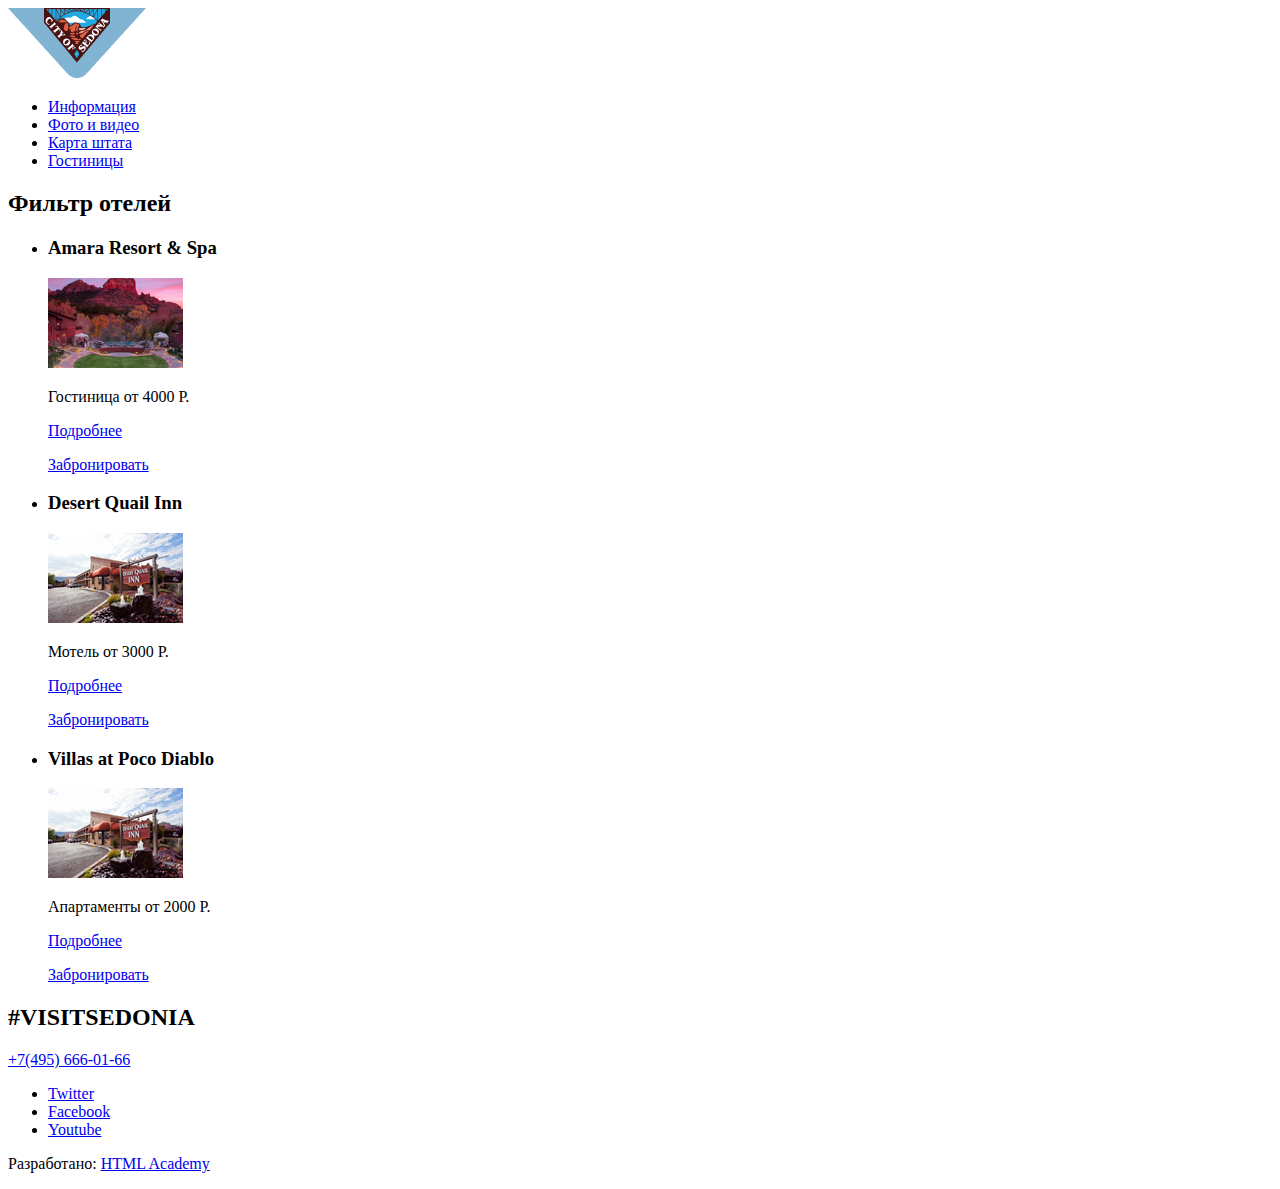
==== hotels.html @ 035ee25c "Внес правки для бонусного задания" ====
<!DOCTYPE html>
<html lang="ru">
<head>
  <meta charset="UTF-8">
  <title>Гостиницы: Седона</title>
</head>
<body>
  <header>
    <a href="index.html">
      <img src="img/logo.png" width="138" height="70" alt="Логотип Sedona">
    </a>
    
    <nav>
        <ul>
            <li><a href="#">Информация</a></li>
            <li><a href="#">Фото и видео</a></li>
            <li><a href="#">Карта штата</a></li>
            <li><a href="hotels.html">Гостиницы</a></li>
        </ul>
    </nav>
  </header>

<main>

<section>
    <h2>Фильтр отелей</h2>
</section>

    <ul>
      <li>
            <h3>Amara Resort & Spa</h3>
            <p>
                <img src="img/amara.png" width="135" height="90" alt="Amara Resort & Spa">
            </p>
            <p>
                Гостиница от 4000 Р.
            </p>
            <p>
                <a href="#">Подробнее</a>
            </p>
            <p>
                <a href="#">Забронировать</a>
            </p>
      </li>

      <li>
            <h3>Desert Quail Inn</h3>
            <p>
              <img src="img/desert.png" width="135" height="90" alt="Desert Quail Inn">
            </p>
            <p>Мотель от 3000 Р.</p>
            <p>
            <a href="#">Подробнее</a>
            </p>
            <p>
            <a href="#">Забронировать</a>
            </p>
      </li>
      
      <li>
        <h3>Villas at Poco Diablo</h3>
        <p>
          <img src="img/desert.png" width="135" height="90" alt="Villas at Poco Diablo">
        </p>
        <p>Апартаменты от 2000 Р.</p>
        <p>
        <a href="#">Подробнее</a>
        </p>
        <p>
        <a href="#">Забронировать</a>
        </p>
  </li>
    </ul>
</main>

<footer>
  <section>
    <h2>#VISITSEDONIA</h2>
    <p><a href="tel:+74956660166">+7(495) 666-01-66</a></p>
    <ul>
          <li>
            <a href="#">Twitter</a>
          </li>
          <li>
            <a href="#">Facebook</a>
          </li>
          <li>
            <a href="#">Youtube</a>
          </li>
    </ul>
  </section>
  <p>
    Разработано:
    <a href="https://htmlacademy.ru">HTML Academy</a>
  </p>
</footer>

</body>

</html>
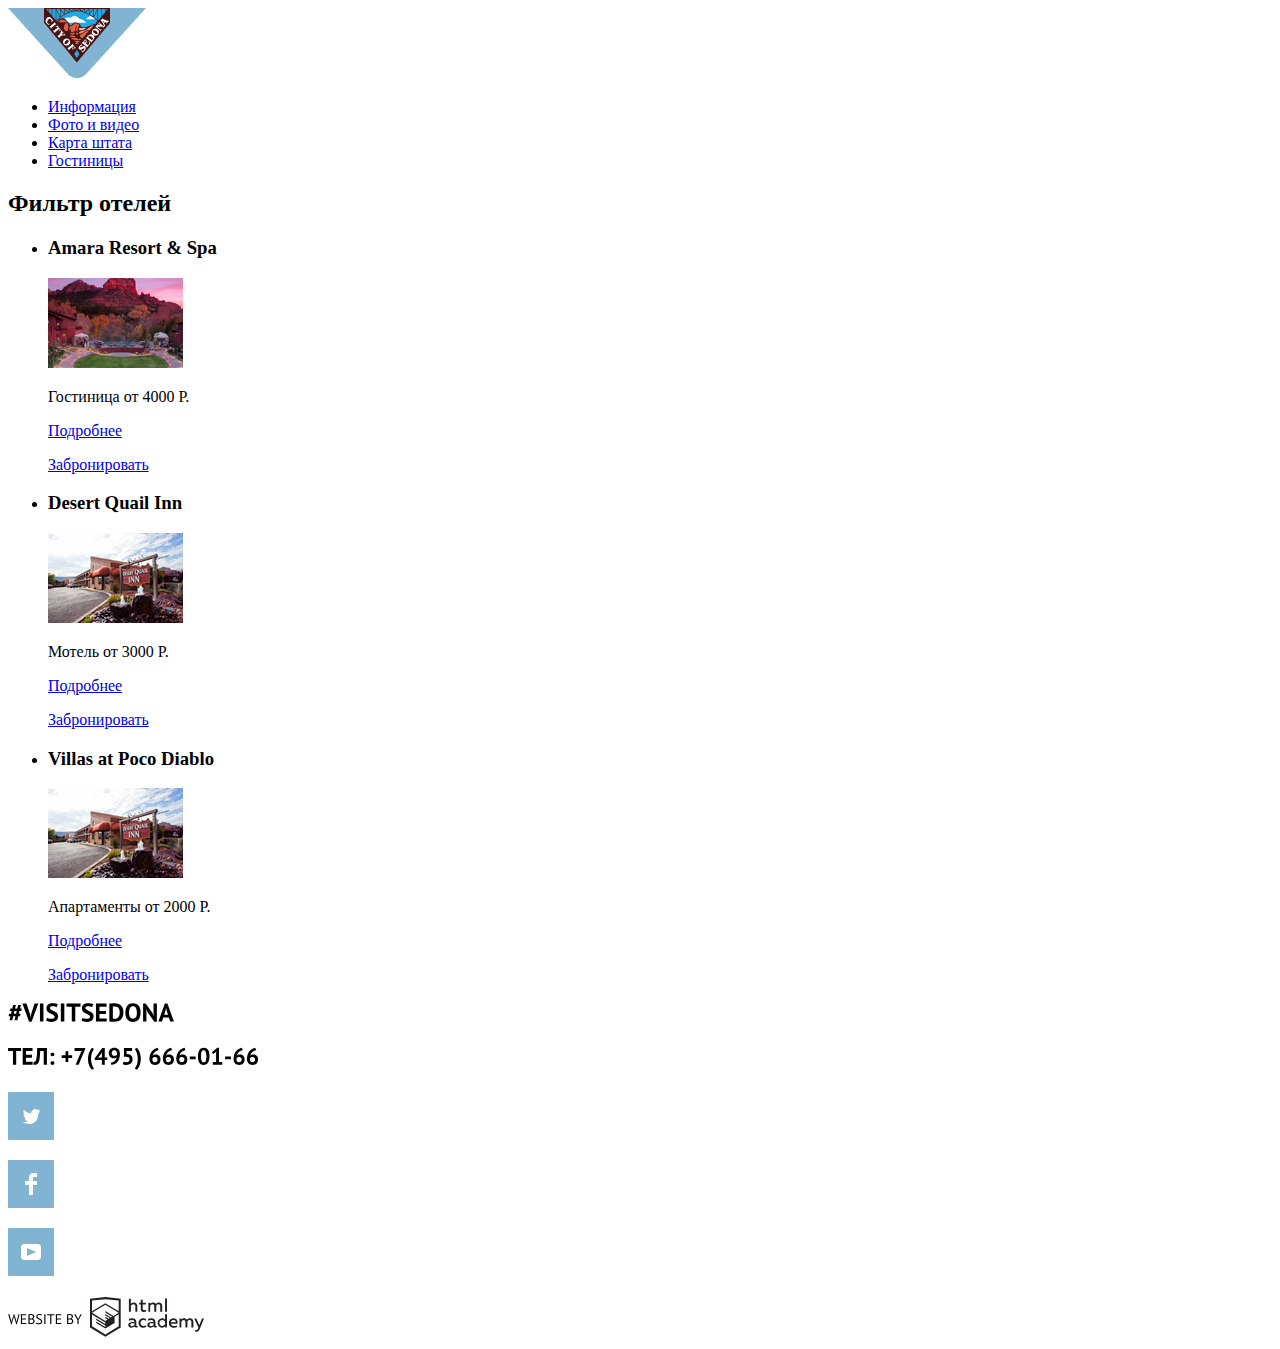
==== commit fe99fb40: "Внес в правки в ДЗ по графике" ====
--- a/hotels.html
+++ b/hotels.html
@@ -75,24 +75,33 @@
 
 <footer>
   <section>
-    <h2>#VISITSEDONIA</h2>
-    <p><a href="tel:+74956660166">+7(495) 666-01-66</a></p>
-    <ul>
-          <li>
-            <a href="#">Twitter</a>
-          </li>
-          <li>
-            <a href="#">Facebook</a>
-          </li>
-          <li>
-            <a href="#">Youtube</a>
-          </li>
-    </ul>
+    <p>
+      <img src="img/visitSEDONA.svg" width="166" height="26" alt="visitsedonia">
+    </p>
+    <p>
+      <a href="tel:+74956660166">
+        <img src="img/Tel.svg" width="251" height="26" alt="telefon">
+      </a>
+    </p>
   </section>
-  <p>
-    Разработано:
-    <a href="https://htmlacademy.ru">HTML Academy</a>
-  </p>
+
+  <section>
+    <p>
+      <img src="img/icon_Twitter.svg" width="46" height="48" alt="Twitter">
+    </p>
+    <p>
+      <img src="img/icon_Fb.svg" width="46" height="48" alt="Facebook">
+    </p>
+    <p>
+      <img src="img/icon_youtube.svg" width="46" height="48" alt="Youtube">
+    </p>
+  </section>
+ 
+  <section>
+    <a href="https://htmlacademy.ru">
+      <img src="img/logo_htmlacademy.svg" width="197" height="41" alt="htmlacademy">
+    </a>
+  </section>
 </footer>
 
 </body>
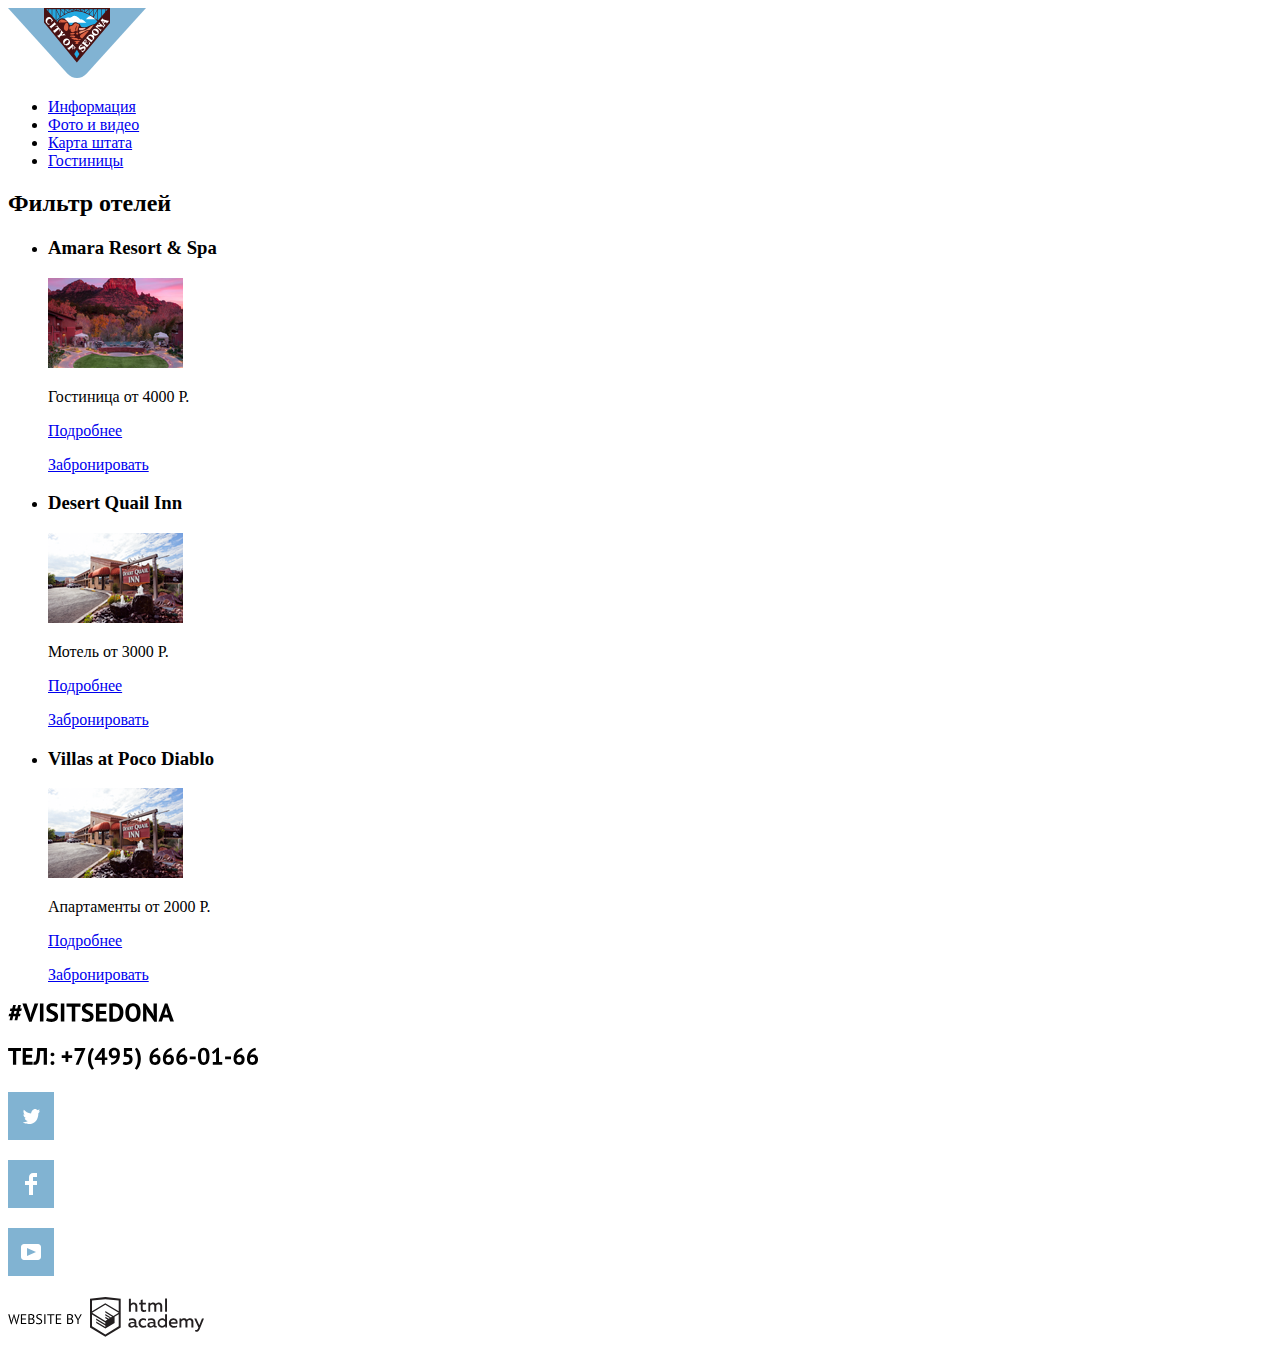
==== commit 031c5201: "Убрал заглавные буквы на всех изображениях" ====
--- a/hotels.html
+++ b/hotels.html
@@ -7,7 +7,7 @@
 <body>
   <header>
     <a href="index.html">
-      <img src="img/logo.png" width="138" height="70" alt="Логотип Sedona">
+      <img src="img/logo-sedona.svg" width="138" height="70" alt="Логотип Sedona">
     </a>
     
     <nav>
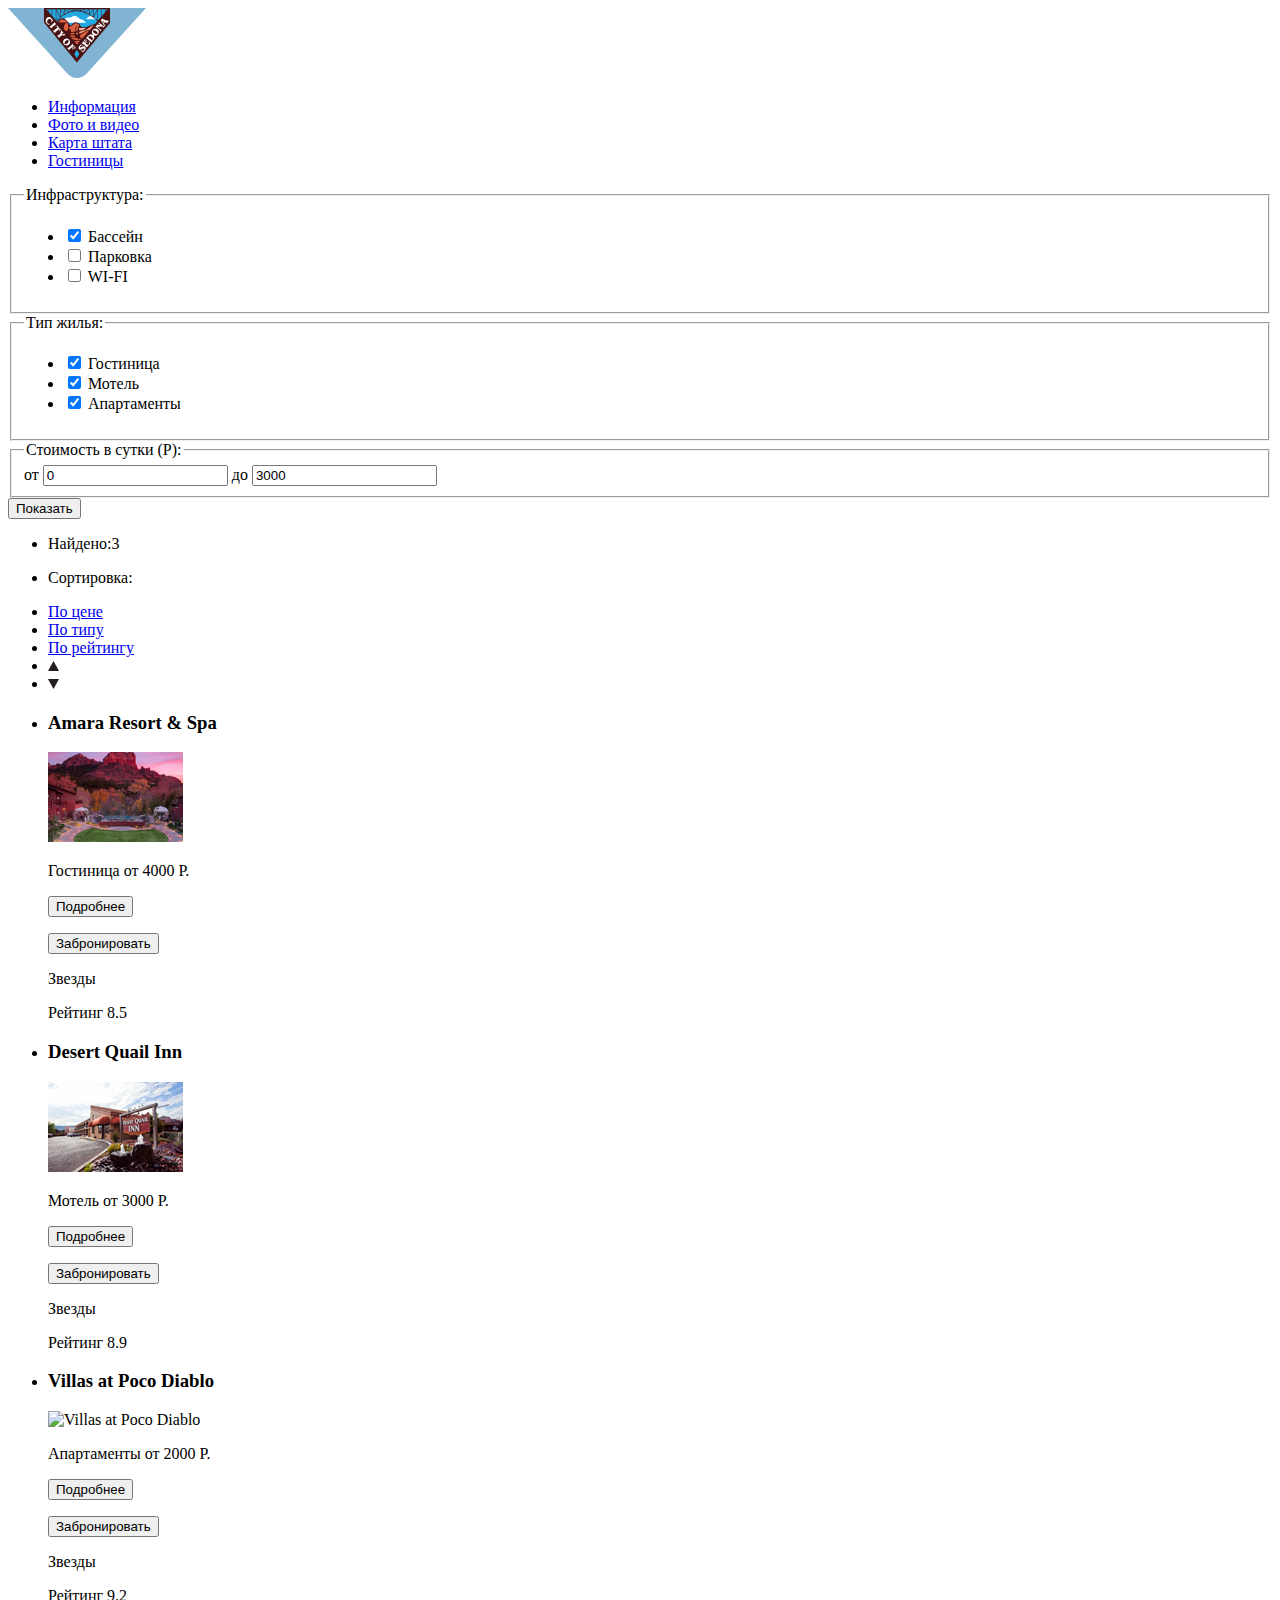
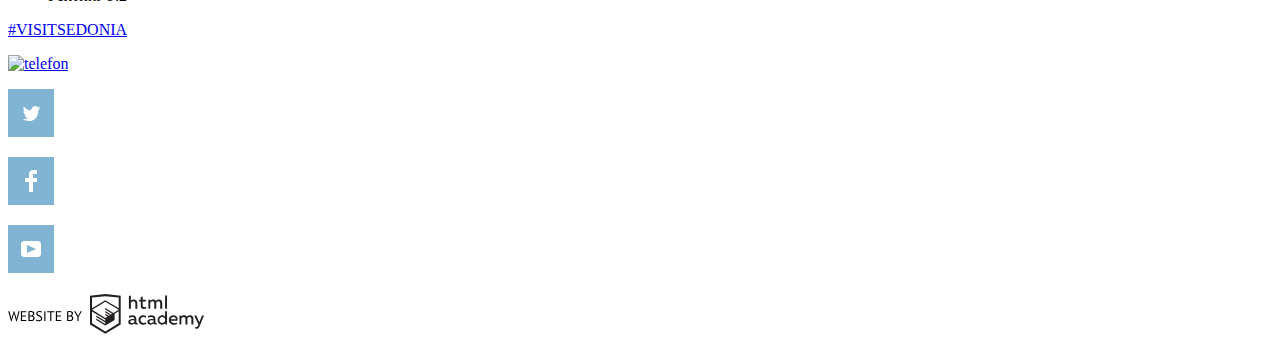
==== commit 5a5b50fe: "Сделал 1ч ДЗ №4 "Доступность и формы"" ====
--- a/hotels.html
+++ b/hotels.html
@@ -6,11 +6,10 @@
 </head>
 <body>
   <header>
+    <nav>
     <a href="index.html">
       <img src="img/logo-sedona.svg" width="138" height="70" alt="Логотип Sedona">
     </a>
-    
-    <nav>
         <ul>
             <li><a href="#">Информация</a></li>
             <li><a href="#">Фото и видео</a></li>
@@ -22,78 +21,172 @@
 
 <main>
 
+  <form action="https://echo.htmlacademy.ru" method="get">
+    <fieldset>
+      <legend>Инфраструктура:</legend>
+      <ul>
+        <li>
+          <input type="checkbox" name="pool" id="filter-pool" checked>
+          <label for="filter-pool">Бассейн</label> 
+        </li>
+        <li>
+          <input type="checkbox" name="parking" id="filter-parking">
+          <label for="filter-parking">Парковка</label> 
+        </li>
+        <li>
+          <input type="checkbox" name="wi-fi" id="filter-wi-fi">
+          <label for="filter-wi-fi">WI-FI</label> 
+        </li>
+      </ul>
+    </fieldset>
+
+    <fieldset>
+      <legend>Тип жилья:</legend>
+      <ul>
+        <li>
+          <input type="checkbox" name="hotel" id="filter-hotel" checked>
+          <label for="filter-hotel">Гостиница</label> 
+        </li>
+        <li>
+          <input type="checkbox" name="motel" id="filter-motel" checked>
+          <label for="filter-motel">Мотель</label> 
+        </li>
+        <li>
+          <input type="checkbox" name="apartments" id="filter-appartaments" checked>
+          <label for="filter-appartaments">Апартаменты</label> 
+        </li>
+      </ul>
+    </fieldset>
+
+    <fieldset>
+      <legend>Стоимость в сутки (Р):</legend>
+      <section>
+        <label class="min-price">от <input type="number" name="min-price" value="0"></label>
+        <label class="max-price">до <input type="number" name="max-price" value="3000"></label>
+      </section>
+    </fieldset>
+</form>
+<button class="btn-transparent" type="submit">Показать</button>
+    
+    <section>
+      <ul>
+        <li>
+          <p>Найдено:3</p>
+        </li>
+        <li>
+          <p>Сортировка:</p>
+        </li>
+        <li>
+          <a href="#">По цене</a>
+        </li>
+        <li>
+          <a href="#">По типу</a>
+        </li>
+        <li>
+          <a href="#">По рейтингу</a>
+        </li>
+        <li>
+          <a href="#">
+            <img src="img/icon-up-dir.svg" width="11" height="10" alt="Вверх">
+          </a>
+        </li>
+        <li>
+          <a href="#">
+            <img src="img/icon-down-dir.svg" width="11" height="10" alt="Вниз">
+          </a>
+        </li>
+      </ul>
+    </section>
 <section>
-    <h2>Фильтр отелей</h2>
-</section>
-
     <ul>
       <li>
             <h3>Amara Resort & Spa</h3>
             <p>
-                <img src="img/amara.png" width="135" height="90" alt="Amara Resort & Spa">
+                <img src="img/Amara.jpg" width="135" height="90" alt="Amara Resort & Spa">
             </p>
             <p>
                 Гостиница от 4000 Р.
             </p>
             <p>
-                <a href="#">Подробнее</a>
-            </p>
-            <p>
-                <a href="#">Забронировать</a>
-            </p>
+              <button type="button">Подробнее</button>
+            </p>
+            <p>
+              <button type="button">Забронировать</button>
+            </p>
+            <section>
+              <p>Звезды</p>
+              <p>Рейтинг 8.5</p>
+            </section>
       </li>
-
+    
       <li>
             <h3>Desert Quail Inn</h3>
             <p>
-              <img src="img/desert.png" width="135" height="90" alt="Desert Quail Inn">
+              <img src="img/Desert.jpg" width="135" height="90" alt="Desert Quail Inn">
             </p>
             <p>Мотель от 3000 Р.</p>
             <p>
-            <a href="#">Подробнее</a>
-            </p>
-            <p>
-            <a href="#">Забронировать</a>
-            </p>
+              <button type="button">Подробнее</button>
+            </p>
+            <p>
+            <button type="button">Забронировать</button>
+            </p>
+            <section>
+              <p>Звезды</p>
+              <p>Рейтинг 8.9</p>
+            </section>
       </li>
       
       <li>
         <h3>Villas at Poco Diablo</h3>
         <p>
-          <img src="img/desert.png" width="135" height="90" alt="Villas at Poco Diablo">
+          <img src="img/Villas.png" width="135" height="90" alt="Villas at Poco Diablo">
         </p>
         <p>Апартаменты от 2000 Р.</p>
         <p>
-        <a href="#">Подробнее</a>
+          <button type="button">Подробнее</button>
         </p>
         <p>
-        <a href="#">Забронировать</a>
+          <button type="button">Забронировать</button>
         </p>
+        <section>
+          <p>Звезды</p>
+          <p>Рейтинг 9.2</p>
+        </section>
   </li>
     </ul>
+</section>
 </main>
 
 <footer>
   <section>
     <p>
-      <img src="img/visitSEDONA.svg" width="166" height="26" alt="visitsedonia">
+        <a href="#">
+          <span>#VISITSEDONIA</span>
+        </a>
     </p>
     <p>
       <a href="tel:+74956660166">
-        <img src="img/Tel.svg" width="251" height="26" alt="telefon">
+        <img src="img/tel.svg" width="251" height="26" alt="telefon">
       </a>
     </p>
   </section>
 
   <section>
     <p>
+        <a href="#">
       <img src="img/icon_Twitter.svg" width="46" height="48" alt="Twitter">
-    </p>
-    <p>
+        </a>
+    </p>
+    <p>
+        <a href="#">
       <img src="img/icon_Fb.svg" width="46" height="48" alt="Facebook">
-    </p>
-    <p>
+        </a>
+    </p>
+    <p>
+        <a href="#">
       <img src="img/icon_youtube.svg" width="46" height="48" alt="Youtube">
+        </a>
     </p>
   </section>
  
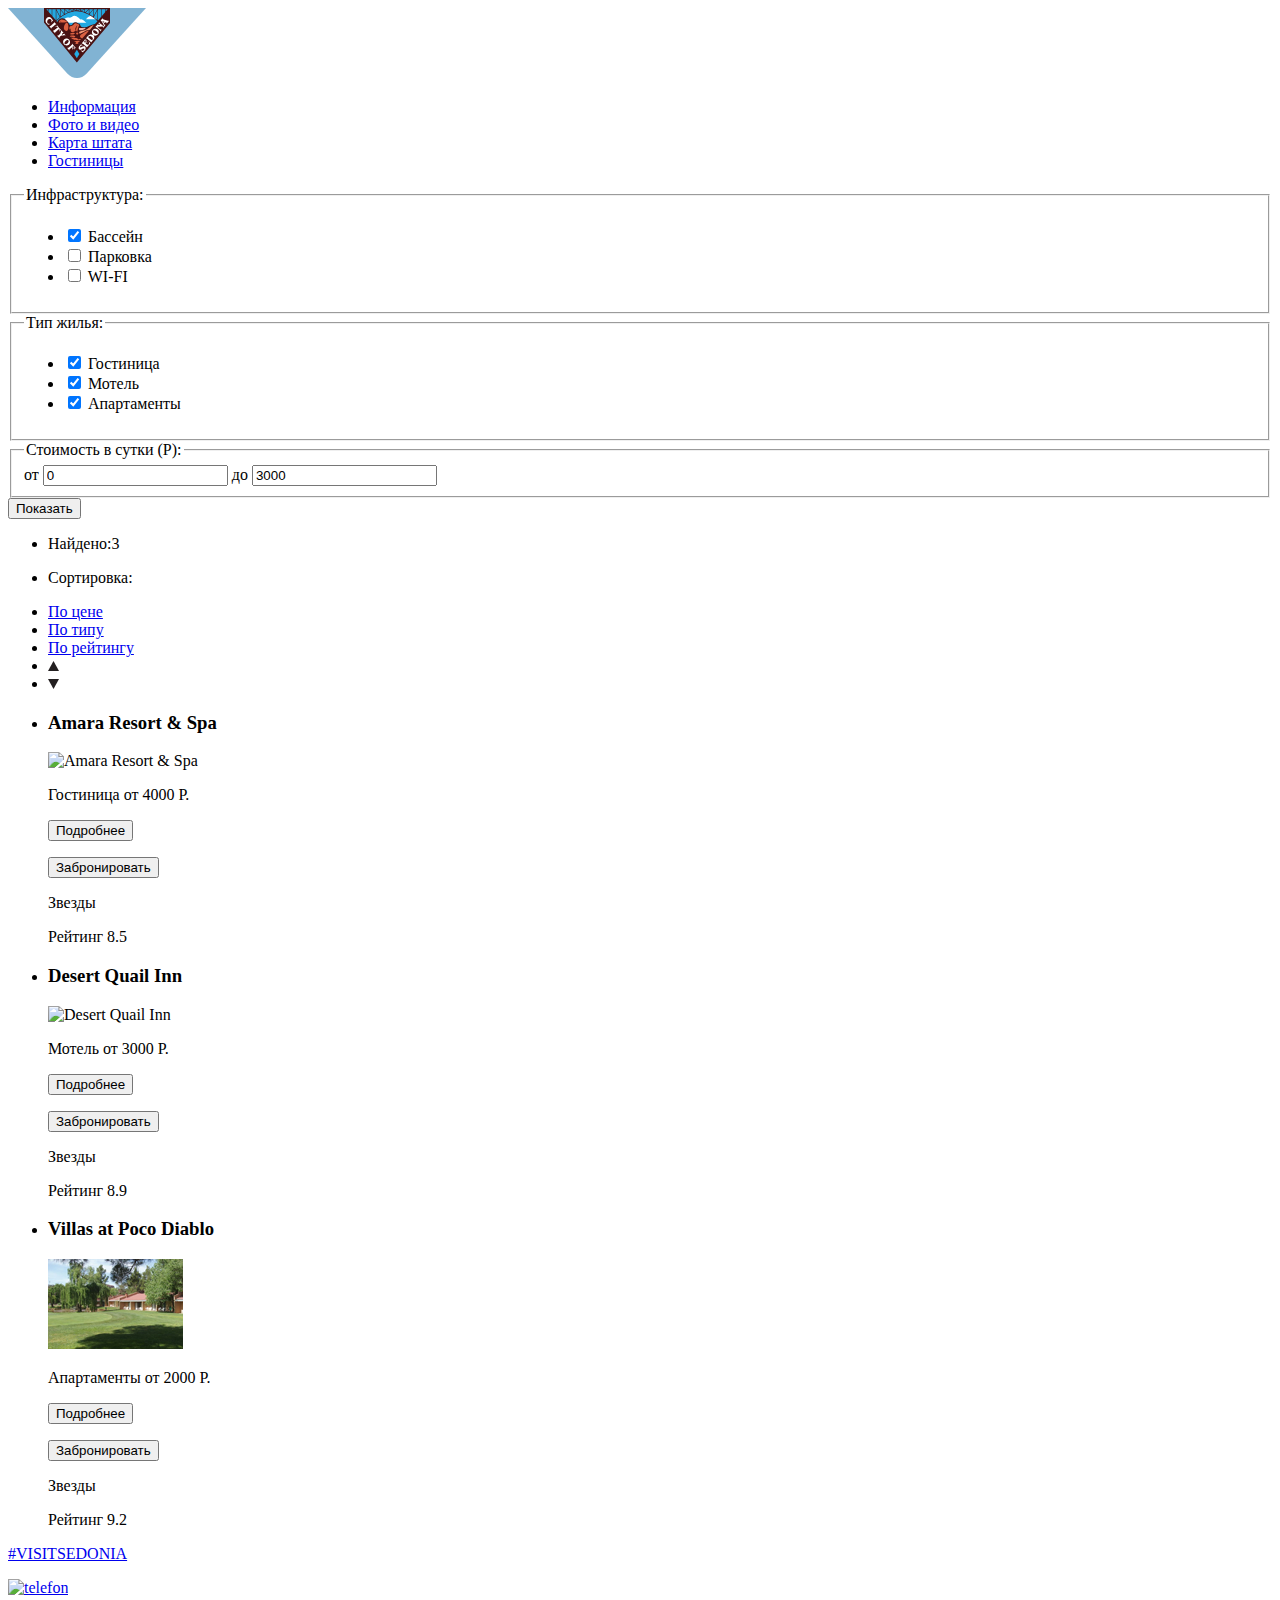
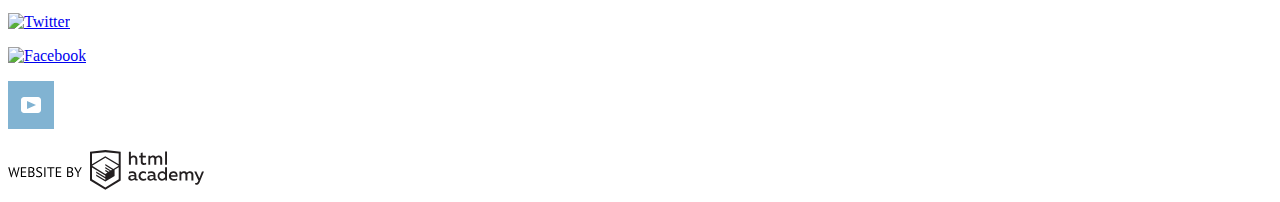
==== commit 524b0b98: "Исправления к ДЗ" ====
--- a/hotels.html
+++ b/hotels.html
@@ -10,12 +10,12 @@
     <a href="index.html">
       <img src="img/logo-sedona.svg" width="138" height="70" alt="Логотип Sedona">
     </a>
-        <ul>
-            <li><a href="#">Информация</a></li>
-            <li><a href="#">Фото и видео</a></li>
-            <li><a href="#">Карта штата</a></li>
-            <li><a href="hotels.html">Гостиницы</a></li>
-        </ul>
+    <ul>
+      <li><a href="#" aria-label="Информация">Информация</a></li>
+      <li><a href="#" aria-label="Фото">Фото и видео</a></li>
+      <li><a href="#" aria-label="Карта">Карта штата</a></li>    
+      <li><a href="hotels.html" aria-label="Гостиницы">Гостиницы</a></li>
+  </ul>
     </nav>
   </header>
 
@@ -61,12 +61,12 @@
     <fieldset>
       <legend>Стоимость в сутки (Р):</legend>
       <section>
-        <label class="min-price">от <input type="number" name="min-price" value="0"></label>
-        <label class="max-price">до <input type="number" name="max-price" value="3000"></label>
+        <label>от <input type="number" name="min-price" value="0"></label>
+        <label>до <input type="number" name="max-price" value="3000"></label>
       </section>
     </fieldset>
 </form>
-<button class="btn-transparent" type="submit">Показать</button>
+<button type="submit">Показать</button>
     
     <section>
       <ul>
@@ -77,21 +77,21 @@
           <p>Сортировка:</p>
         </li>
         <li>
-          <a href="#">По цене</a>
-        </li>
-        <li>
-          <a href="#">По типу</a>
-        </li>
-        <li>
-          <a href="#">По рейтингу</a>
-        </li>
-        <li>
-          <a href="#">
+          <a href="#" aria-label="По цене">По цене</a>
+        </li>
+        <li>
+          <a href="#" aria-label="По типу">По типу</a>
+        </li>
+        <li>
+          <a href="#" aria-label="По рейтингу">По рейтингу</a>
+        </li>
+        <li>
+          <a href="#" aria-label="Вверх">
             <img src="img/icon-up-dir.svg" width="11" height="10" alt="Вверх">
           </a>
         </li>
         <li>
-          <a href="#">
+          <a href="#" aria-label="Вниз">
             <img src="img/icon-down-dir.svg" width="11" height="10" alt="Вниз">
           </a>
         </li>
@@ -102,16 +102,16 @@
       <li>
             <h3>Amara Resort & Spa</h3>
             <p>
-                <img src="img/Amara.jpg" width="135" height="90" alt="Amara Resort & Spa">
+                <img src="img/amara.jpg" width="135" height="90" alt="Amara Resort & Spa">
             </p>
             <p>
                 Гостиница от 4000 Р.
             </p>
             <p>
-              <button type="button">Подробнее</button>
-            </p>
-            <p>
-              <button type="button">Забронировать</button>
+              <button type="button" aria-label="Подробнее">Подробнее</button>
+            </p>
+            <p>
+              <button type="button" aria-label="Забронировать">Забронировать</button>
             </p>
             <section>
               <p>Звезды</p>
@@ -122,14 +122,14 @@
       <li>
             <h3>Desert Quail Inn</h3>
             <p>
-              <img src="img/Desert.jpg" width="135" height="90" alt="Desert Quail Inn">
+              <img src="img/desert.jpg" width="135" height="90" alt="Desert Quail Inn">
             </p>
             <p>Мотель от 3000 Р.</p>
             <p>
-              <button type="button">Подробнее</button>
-            </p>
-            <p>
-            <button type="button">Забронировать</button>
+              <button type="button" aria-label="Подробнее">Подробнее</button>
+            </p>
+            <p>
+            <button type="button" aria-label="Забронировать">Забронировать</button>
             </p>
             <section>
               <p>Звезды</p>
@@ -140,14 +140,14 @@
       <li>
         <h3>Villas at Poco Diablo</h3>
         <p>
-          <img src="img/Villas.png" width="135" height="90" alt="Villas at Poco Diablo">
+          <img src="img/villas.png" width="135" height="90" alt="Villas at Poco Diablo">
         </p>
         <p>Апартаменты от 2000 Р.</p>
         <p>
-          <button type="button">Подробнее</button>
+          <button type="button" aria-label="Подробнее">Подробнее</button>
         </p>
         <p>
-          <button type="button">Забронировать</button>
+          <button type="button" aria-label="Забронировать">Забронировать</button>
         </p>
         <section>
           <p>Звезды</p>
@@ -161,12 +161,12 @@
 <footer>
   <section>
     <p>
-        <a href="#">
+        <a href="#" aria-label="Инстаграмм Седона">
           <span>#VISITSEDONIA</span>
         </a>
     </p>
     <p>
-      <a href="tel:+74956660166">
+      <a href="tel:+74956660166" aria-label="Телефон +74956660166">
         <img src="img/tel.svg" width="251" height="26" alt="telefon">
       </a>
     </p>
@@ -174,24 +174,24 @@
 
   <section>
     <p>
-        <a href="#">
-      <img src="img/icon_Twitter.svg" width="46" height="48" alt="Twitter">
-        </a>
-    </p>
-    <p>
-        <a href="#">
-      <img src="img/icon_Fb.svg" width="46" height="48" alt="Facebook">
-        </a>
-    </p>
-    <p>
-        <a href="#">
-      <img src="img/icon_youtube.svg" width="46" height="48" alt="Youtube">
-        </a>
-    </p>
+      <a href="#" aria-label="Твиттер">
+    <img src="img/icon_twitter.svg" width="46" height="48" alt="Twitter">
+      </a>
+  </p>
+  <p>
+      <a href="#" aria-label="Фэйсбук">
+    <img src="img/icon_fb.svg" width="46" height="48" alt="Facebook">
+      </a>
+  </p>
+  <p>
+      <a href="#" aria-label="Ютуб">
+    <img src="img/icon_youtube.svg" width="46" height="48" alt="Youtube">
+      </a>
+  </p>
   </section>
  
   <section>
-    <a href="https://htmlacademy.ru">
+    <a href="https://htmlacademy.ru" aria-label="Переход на сайт htmlacademy.ru">
       <img src="img/logo_htmlacademy.svg" width="197" height="41" alt="htmlacademy">
     </a>
   </section>
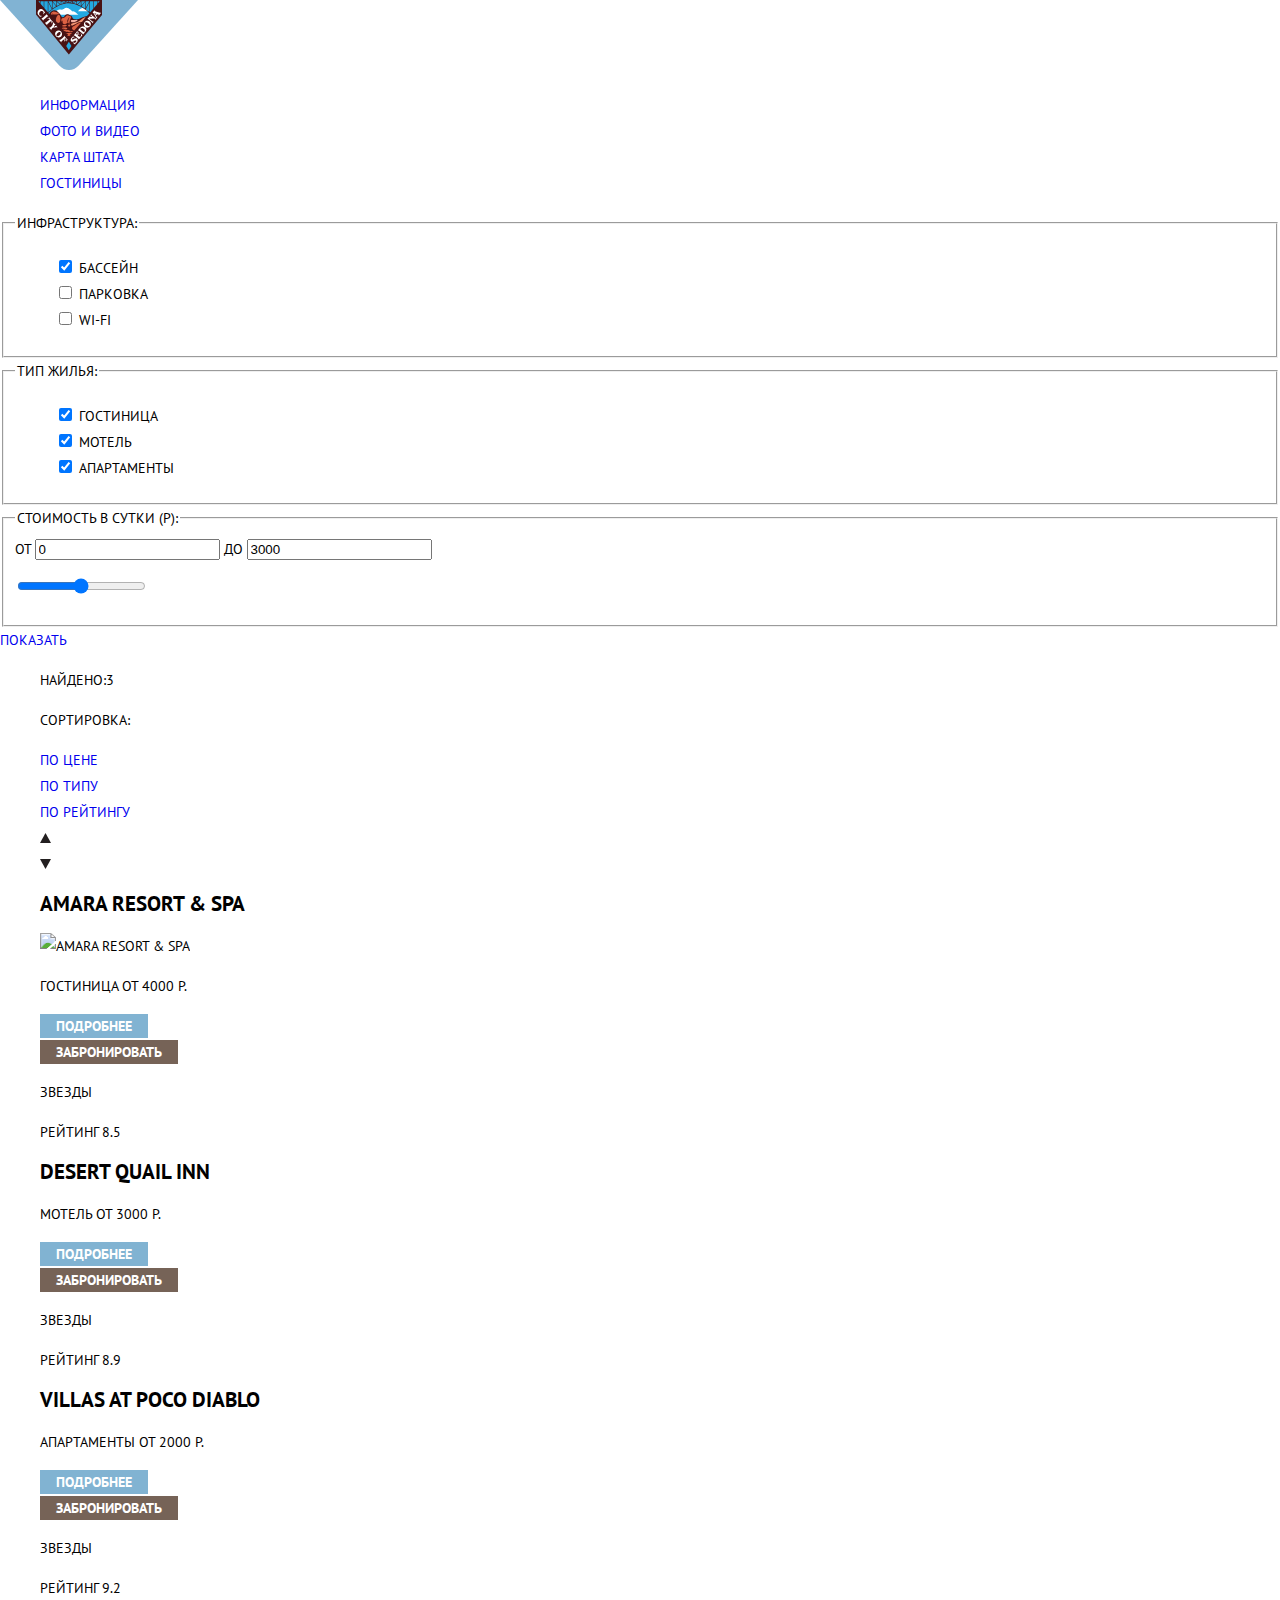
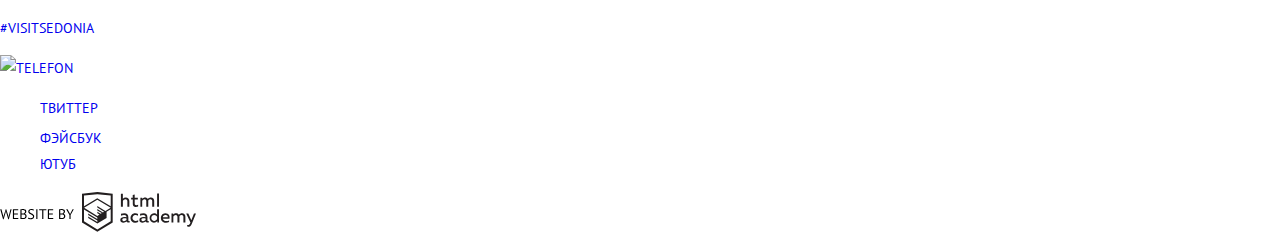
==== commit 5b5f8724: "ДЗ 8 Базовая стилизация" ====
--- a/hotels.html
+++ b/hotels.html
@@ -1,202 +1,234 @@
 <!DOCTYPE html>
 <html lang="ru">
-<head>
-  <meta charset="UTF-8">
-  <title>Гостиницы: Седона</title>
-</head>
+  <head>
+    <meta charset="utf-8">
+      <title>HTML Academy: Седона</title>
+      <link rel="stylesheet" href="https://fonts.googleapis.com/css?family=PT+Sans:400,700&subset=latin,cyrillic">
+      <link href="normalize.css" rel="stylesheet">
+      <link href="css/style.css" rel="stylesheet">
+  </head>
+
 <body>
   <header>
     <nav>
-    <a href="index.html">
-      <img src="img/logo-sedona.svg" width="138" height="70" alt="Логотип Sedona">
-    </a>
-    <ul>
-      <li><a href="#" aria-label="Информация">Информация</a></li>
-      <li><a href="#" aria-label="Фото">Фото и видео</a></li>
-      <li><a href="#" aria-label="Карта">Карта штата</a></li>    
-      <li><a href="hotels.html" aria-label="Гостиницы">Гостиницы</a></li>
-  </ul>
+      <a href="index.html">
+        <img src="img/logo-sedona.svg" width="138" height="70" alt="Логотип Sedona">
+      </a>
+      <ul>
+        <li><a href="#" aria-label="Информация">Информация</a></li>
+          <li><a href="#" aria-label="Фото">Фото и видео</a></li>
+          <li><a href="#" aria-label="Карта">Карта штата</a></li>    
+          <li><a href="hotels.html" aria-label="Гостиницы">Гостиницы</a></li>
+      </ul>
     </nav>
   </header>
 
 <main>
-
   <form action="https://echo.htmlacademy.ru" method="get">
     <fieldset>
       <legend>Инфраструктура:</legend>
+        <ul>
+          <li>
+            <input type="checkbox" name="pool" id="filter-pool" checked>
+            <label for="filter-pool">Бассейн</label> 
+          </li>
+          <li>
+            <input type="checkbox" name="parking" id="filter-parking">
+            <label for="filter-parking">Парковка</label> 
+          </li>
+          <li>
+            <input type="checkbox" name="wi-fi" id="filter-wi-fi">
+            <label for="filter-wi-fi">WI-FI</label> 
+          </li>
+        </ul>
+    </fieldset>
+
+    <fieldset>
+      <legend>Тип жилья:</legend>
+        <ul>
+          <li>
+            <input type="checkbox" name="hotel" id="filter-hotel" checked>
+            <label for="filter-hotel">Гостиница</label> 
+          </li>
+          <li>
+            <input type="checkbox" name="motel" id="filter-motel" checked>
+            <label for="filter-motel">Мотель</label> 
+          </li>
+          <li>
+            <input type="checkbox" name="apartments" id="filter-appartaments" checked>
+            <label for="filter-appartaments">Апартаменты</label> 
+          </li>
+      </ul>
+    </fieldset>
+
+    <fieldset>
+      <legend>Стоимость в сутки (Р):</legend>
+        <section>
+          <label for="min-price">от <input  type="number" id="min-price"  name="min-price" value="0"></label>
+          <label for="max-price">до <input type="number" id="max-price" name="max-price" value="3000"></label>
+          <p>
+            <input type="range" id="price" name="price" min="0" max="3000" step="500">
+          </p>
+        </section>
+    </fieldset>
+  </form>
+
+  <div class="btn-show-the-result">
+    <a href="#" aria-label="Показать результат">Показать</a>
+  </div>
+    <div class="hotel-filter">
+      <div class="found">
+    <ul>
+      <li>
+        <p>Найдено:3</p>
+      </li>
+      <li>
+        <p>Сортировка:</p>
+      </li>
+      <li>
+        <a href="#" aria-label="По цене">По цене</a>
+      </li>
+      <li>
+        <a href="#" aria-label="По типу">По типу</a>
+      </li>
+      <li>
+        <a href="#" aria-label="По рейтингу">По рейтингу</a>
+      </li>
+      <li>
+        <a href="#" aria-label="Вверх">
+          <img src="img/icon-up-dir.svg" width="11" height="10" alt="Вверх">
+        </a>
+      </li>
+      <li>
+        <a href="#" aria-label="Вниз">
+          <img src="img/icon-down-dir.svg" width="11" height="10" alt="Вниз">
+        </a>
+      </li>
+    </ul>
+  </div>
+  <div class="result-of-search">
+  <section>
+    <ul>
+      <li>
+        <div class="name-of-hotel">
+          <a href="#" aria-label="Amara Resort & Spa">Amara Resort & Spa</a>
+        </div>
+        <p>
+          <img src="img/amara.jpg" width="135" height="90" alt="Amara Resort & Spa">
+        </p>
+        <p>
+          Гостиница от 4000 Р.
+        </p>
+        <div class="btn-detailed">
+          <a href="#" aria-label="Подробнее">Подробнее</a>
+        </div>
+        <div class="btn-book">
+          <a href="#" aria-label="Забронировать">Забронировать</a>
+        </div>
+        <section>
+          <p>Звезды</p>
+          <p>Рейтинг 8.5</p>
+        </section>
+      </li>
+      <li>
+        <div class="name-of-hotel">
+          <a href="#" aria-label="Desert Quail Inn">Desert Quail Inn</a>
+        </div>
+        <p>
+          Мотель от 3000 Р.
+        </p>
+        <div class="btn-detailed">
+          <a href="#" aria-label="Подробнее">Подробнее</a>
+        </div>
+        <div class="btn-book">
+          <a href="#" aria-label="Забронировать">Забронировать</a>
+        </div>
+        <section>
+          <p>Звезды</p>
+          <p>Рейтинг 8.9</p>
+        </section>
+      </li>
+      <li>
+        <div class="name-of-hotel">
+          <a href="#" aria-label="Villas at Poco Diablo">Villas at Poco Diablo</a>
+        </div>
+        <p>
+          Апартаменты от 2000 Р.
+        </p>
+        <div class="btn-detailed">
+          <a href="#" aria-label="Подробнее">Подробнее</a>
+        </div>
+        <div class="btn-book">
+          <a href="#" aria-label="Забронировать">Забронировать</a>
+        </div>
+        <section>
+          <p>Звезды</p>
+          <p>Рейтинг 9.2</p>
+        </section>
+      </li>
+    </ul>
+  </section>
+    </div>
+  </div>
+</main>
+
+  <footer>
+    <section>
+      <p>
+        <a href="#" aria-label="Инстаграмм Седона">
+          <span>#VISITSEDONIA</span>
+        </a>
+      </p>
+      <p>
+        <a href="tel:+74956660166" aria-label="Телефон +74956660166">
+          <img src="img/tel.svg" width="251" height="26" alt="telefon">
+        </a>
+      </p>
+    </section>
+
+    <div>
       <ul>
         <li>
-          <input type="checkbox" name="pool" id="filter-pool" checked>
-          <label for="filter-pool">Бассейн</label> 
-        </li>
-        <li>
-          <input type="checkbox" name="parking" id="filter-parking">
-          <label for="filter-parking">Парковка</label> 
-        </li>
-        <li>
-          <input type="checkbox" name="wi-fi" id="filter-wi-fi">
-          <label for="filter-wi-fi">WI-FI</label> 
-        </li>
-      </ul>
-    </fieldset>
-
-    <fieldset>
-      <legend>Тип жилья:</legend>
-      <ul>
-        <li>
-          <input type="checkbox" name="hotel" id="filter-hotel" checked>
-          <label for="filter-hotel">Гостиница</label> 
-        </li>
-        <li>
-          <input type="checkbox" name="motel" id="filter-motel" checked>
-          <label for="filter-motel">Мотель</label> 
-        </li>
-        <li>
-          <input type="checkbox" name="apartments" id="filter-appartaments" checked>
-          <label for="filter-appartaments">Апартаменты</label> 
-        </li>
-      </ul>
-    </fieldset>
-
-    <fieldset>
-      <legend>Стоимость в сутки (Р):</legend>
-      <section>
-        <label>от <input type="number" name="min-price" value="0"></label>
-        <label>до <input type="number" name="max-price" value="3000"></label>
-      </section>
-    </fieldset>
-</form>
-<button type="submit">Показать</button>
-    
-    <section>
-      <ul>
-        <li>
-          <p>Найдено:3</p>
-        </li>
-        <li>
-          <p>Сортировка:</p>
-        </li>
-        <li>
-          <a href="#" aria-label="По цене">По цене</a>
-        </li>
-        <li>
-          <a href="#" aria-label="По типу">По типу</a>
-        </li>
-        <li>
-          <a href="#" aria-label="По рейтингу">По рейтингу</a>
-        </li>
-        <li>
-          <a href="#" aria-label="Вверх">
-            <img src="img/icon-up-dir.svg" width="11" height="10" alt="Вверх">
+          <a class="social-button" href="#">
+            <span class="visuali-hidden">Твиттер</span>
+            <svg width="17" height="17" viewBox="0 0 17 17" fill="none" xmlns="http://www.w3.org/2000/svg">
+              <path d="M10.95 1.14409C12.635 0.648089 13.934 1.41409 14.527 2.32309C15.2 2.09209 15.858 1.84209 16.538 1.61509C16.5249 2.30145 16.2117 2.94761 15.681 3.38309C16.366 3.55309 16.985 2.89209 16.985 2.89209C16.816 3.89209 15.979 4.68009 15.422 4.91609C15.191 11.6661 12.247 16.1331 5.34498 15.9981H4.89898C4.48898 15.9981 0.734977 15.5381 0.000976562 14.1111C2.27198 14.3071 3.89398 13.6891 4.69398 12.9341C3.73398 12.6341 2.01498 12.4571 1.71498 9.98409C2.06398 10.0901 2.27898 10.2121 2.90498 10.1031C1.70498 9.24709 0.373977 8.53009 0.447977 6.33009C0.732977 6.65809 1.51498 6.86609 1.78798 6.80209C1.08498 6.56109 -0.182023 3.44209 0.893977 1.85009C2.71198 3.70409 4.62898 5.45609 8.04598 5.62309C8.25398 3.33009 9.18298 1.79309 10.95 1.14409Z" fill="white"/>
+              </svg>
           </a>
         </li>
         <li>
-          <a href="#" aria-label="Вниз">
-            <img src="img/icon-down-dir.svg" width="11" height="10" alt="Вниз">
+          <a class="social-button" href="#">
+            <span class="visuali-hidden">Фэйсбук</span>
+            <svg width="12" height="22" viewBox="0 0 12 22">
+              <path d="M12 4V0H8C5.79086 0 4 1.79086 4 4V8H0V12H4V22H8V12H12V8H8V4H12Z" fill="white"/>
+              </svg>
+          </a>
+        </li>
+        
+        <li>
+          <a class="social-button" href="#">
+            <span class="visuali-hidden">Ютуб</span>
+            <svg width="20" height="16" viewBox="0 0 20 16">
+              <path fill-rule="evenodd" clip-rule="evenodd" d="M3 0H17C18.65 0 20 1.35 20 3V13C20 14.65 18.65
+               16 17 16H3C1.35 16 0 14.65 0 13V3C0 1.35 1.35 0 3 0ZM6.027 4.002V11.998L15.014 8L6.027 4.002Z" fill="white"/>
+            </svg>
           </a>
         </li>
       </ul>
-    </section>
-<section>
-    <ul>
-      <li>
-            <h3>Amara Resort & Spa</h3>
-            <p>
-                <img src="img/amara.jpg" width="135" height="90" alt="Amara Resort & Spa">
-            </p>
-            <p>
-                Гостиница от 4000 Р.
-            </p>
-            <p>
-              <button type="button" aria-label="Подробнее">Подробнее</button>
-            </p>
-            <p>
-              <button type="button" aria-label="Забронировать">Забронировать</button>
-            </p>
-            <section>
-              <p>Звезды</p>
-              <p>Рейтинг 8.5</p>
-            </section>
-      </li>
-    
-      <li>
-            <h3>Desert Quail Inn</h3>
-            <p>
-              <img src="img/desert.jpg" width="135" height="90" alt="Desert Quail Inn">
-            </p>
-            <p>Мотель от 3000 Р.</p>
-            <p>
-              <button type="button" aria-label="Подробнее">Подробнее</button>
-            </p>
-            <p>
-            <button type="button" aria-label="Забронировать">Забронировать</button>
-            </p>
-            <section>
-              <p>Звезды</p>
-              <p>Рейтинг 8.9</p>
-            </section>
-      </li>
-      
-      <li>
-        <h3>Villas at Poco Diablo</h3>
-        <p>
-          <img src="img/villas.png" width="135" height="90" alt="Villas at Poco Diablo">
-        </p>
-        <p>Апартаменты от 2000 Р.</p>
-        <p>
-          <button type="button" aria-label="Подробнее">Подробнее</button>
-        </p>
-        <p>
-          <button type="button" aria-label="Забронировать">Забронировать</button>
-        </p>
-        <section>
-          <p>Звезды</p>
-          <p>Рейтинг 9.2</p>
-        </section>
-  </li>
-    </ul>
-</section>
-</main>
-
-<footer>
-  <section>
-    <p>
-        <a href="#" aria-label="Инстаграмм Седона">
-          <span>#VISITSEDONIA</span>
-        </a>
-    </p>
-    <p>
-      <a href="tel:+74956660166" aria-label="Телефон +74956660166">
-        <img src="img/tel.svg" width="251" height="26" alt="telefon">
-      </a>
-    </p>
-  </section>
-
-  <section>
-    <p>
-      <a href="#" aria-label="Твиттер">
-    <img src="img/icon_twitter.svg" width="46" height="48" alt="Twitter">
-      </a>
-  </p>
-  <p>
-      <a href="#" aria-label="Фэйсбук">
-    <img src="img/icon_fb.svg" width="46" height="48" alt="Facebook">
-      </a>
-  </p>
-  <p>
-      <a href="#" aria-label="Ютуб">
-    <img src="img/icon_youtube.svg" width="46" height="48" alt="Youtube">
-      </a>
-  </p>
-  </section>
- 
-  <section>
-    <a href="https://htmlacademy.ru" aria-label="Переход на сайт htmlacademy.ru">
-      <img src="img/logo_htmlacademy.svg" width="197" height="41" alt="htmlacademy">
+     
+  </div>
+
+  <div class="logo-htmlacademy">
+    <a href="#">
+      <svg width="197" height="41" viewBox="0 0 197 41" fill="none" xmlns="http://www.w3.org/2000/svg">
+        <path d="M3.22128 24.766L3.44528 26.39H3.45928L3.69728 24.738L5.71328 18.2H6.27328L8.30328 24.766L8.54128 26.39H8.55528L8.80728 24.738L10.4593 18.2H11.5933L8.86328 28.154H8.21928L6.23128 21.588L5.97928 20.104H5.90928L5.65728 21.602L3.66928 28.154H3.02528L0.225281 18.2H1.45728L3.22128 24.766ZM12.897 18.2H18.231V19.236H14.059V22.442H17.881V23.478H14.059V26.964H18.301V28H12.897V18.2ZM26.3109 20.44C26.3109 20.6733 26.2736 20.9113 26.1989 21.154C26.1242 21.3967 26.0122 21.6253 25.8629 21.84C25.7136 22.0453 25.5222 22.2273 25.2889 22.386C25.0556 22.5447 24.7802 22.666 24.4629 22.75V22.806C24.7429 22.8527 25.0089 22.932 25.2609 23.044C25.5222 23.156 25.7509 23.31 25.9469 23.506C26.1429 23.702 26.3016 23.94 26.4229 24.22C26.5442 24.5 26.6049 24.8313 26.6049 25.214C26.6049 25.718 26.4976 26.1567 26.2829 26.53C26.0776 26.894 25.8022 27.1927 25.4569 27.426C25.1209 27.6593 24.7336 27.832 24.2949 27.944C23.8562 28.056 23.4082 28.112 22.9509 28.112C22.7922 28.112 22.6056 28.112 22.3909 28.112C22.1762 28.112 21.9522 28.1027 21.7189 28.084C21.4856 28.0747 21.2522 28.056 21.0189 28.028C20.7856 28.0093 20.5802 27.9767 20.4029 27.93V18.284C20.7482 18.228 21.1496 18.1813 21.6069 18.144C22.0642 18.1067 22.5636 18.088 23.1049 18.088C23.4689 18.088 23.8376 18.1207 24.2109 18.186C24.5936 18.242 24.9389 18.3587 25.2469 18.536C25.5549 18.704 25.8069 18.942 26.0029 19.25C26.2082 19.558 26.3109 19.9547 26.3109 20.44ZM23.0629 27.104C23.3616 27.104 23.6509 27.0713 23.9309 27.006C24.2109 26.9313 24.4582 26.8193 24.6729 26.67C24.8876 26.5113 25.0556 26.32 25.1769 26.096C25.3076 25.872 25.3729 25.606 25.3729 25.298C25.3729 24.9153 25.2936 24.6073 25.1349 24.374C24.9856 24.1407 24.7849 23.9587 24.5329 23.828C24.2902 23.6973 24.0149 23.6087 23.7069 23.562C23.3989 23.5153 23.0909 23.492 22.7829 23.492H21.5649V27.006C21.6302 27.0247 21.7236 27.0387 21.8449 27.048C21.9662 27.0573 22.0969 27.0667 22.2369 27.076C22.3769 27.0853 22.5216 27.0947 22.6709 27.104C22.8202 27.104 22.9509 27.104 23.0629 27.104ZM22.2929 22.512C22.4516 22.512 22.6429 22.5073 22.8669 22.498C23.0909 22.4887 23.2776 22.4747 23.4269 22.456C23.6509 22.3813 23.8609 22.2927 24.0569 22.19C24.2529 22.078 24.4256 21.952 24.5749 21.812C24.7336 21.6627 24.8549 21.4947 24.9389 21.308C25.0322 21.112 25.0789 20.902 25.0789 20.678C25.0789 20.37 25.0182 20.118 24.8969 19.922C24.7849 19.7167 24.6309 19.5533 24.4349 19.432C24.2389 19.3107 24.0149 19.2267 23.7629 19.18C23.5109 19.124 23.2542 19.096 22.9929 19.096C22.6849 19.096 22.4002 19.1053 22.1389 19.124C21.8869 19.1333 21.6956 19.152 21.5649 19.18V22.512H22.2929ZM33.0027 25.508C33.0027 25.116 32.886 24.7987 32.6527 24.556C32.4193 24.304 32.1253 24.0847 31.7707 23.898C31.4253 23.702 31.0473 23.52 30.6367 23.352C30.226 23.184 29.8433 22.9833 29.4887 22.75C29.1433 22.5073 28.854 22.2133 28.6207 21.868C28.3873 21.5133 28.2707 21.0653 28.2707 20.524C28.2707 19.7587 28.5367 19.152 29.0687 18.704C29.6007 18.256 30.3567 18.032 31.3367 18.032C31.906 18.032 32.424 18.074 32.8907 18.158C33.3573 18.242 33.7213 18.3493 33.9827 18.48L33.6327 19.502C33.418 19.3993 33.1007 19.3013 32.6807 19.208C32.27 19.1147 31.8033 19.068 31.2807 19.068C30.6647 19.068 30.2027 19.208 29.8947 19.488C29.5867 19.7587 29.4327 20.0807 29.4327 20.454C29.4327 20.818 29.5493 21.1213 29.7827 21.364C30.016 21.6067 30.3053 21.826 30.6507 22.022C31.0053 22.2087 31.388 22.3953 31.7987 22.582C32.2093 22.7687 32.5873 22.988 32.9327 23.24C33.2873 23.4827 33.5813 23.7767 33.8147 24.122C34.048 24.4673 34.1647 24.8967 34.1647 25.41C34.1647 25.83 34.09 26.208 33.9407 26.544C33.7913 26.88 33.572 27.1693 33.2827 27.412C32.9933 27.6547 32.6433 27.8413 32.2327 27.972C31.822 28.1027 31.3553 28.168 30.8327 28.168C30.1327 28.168 29.554 28.112 29.0967 28C28.6393 27.8973 28.2847 27.7807 28.0327 27.65L28.4247 26.6C28.6393 26.7213 28.9567 26.8427 29.3767 26.964C29.7967 27.076 30.268 27.132 30.7907 27.132C31.0987 27.132 31.388 27.104 31.6587 27.048C31.9293 26.9827 32.1627 26.8847 32.3587 26.754C32.5547 26.614 32.7087 26.4413 32.8207 26.236C32.942 26.0307 33.0027 25.788 33.0027 25.508ZM36.2822 18.2H37.4442V28H36.2822V18.2ZM46.4184 19.236H43.3664V28H42.2044V19.236H39.1524V18.2H46.4184V19.236ZM47.856 18.2H53.19V19.236H49.018V22.442H52.84V23.478H49.018V26.964H53.26V28H47.856V18.2ZM65.0023 20.44C65.0023 20.6733 64.965 20.9113 64.8903 21.154C64.8156 21.3967 64.7036 21.6253 64.5543 21.84C64.405 22.0453 64.2136 22.2273 63.9803 22.386C63.747 22.5447 63.4716 22.666 63.1543 22.75V22.806C63.4343 22.8527 63.7003 22.932 63.9523 23.044C64.2136 23.156 64.4423 23.31 64.6383 23.506C64.8343 23.702 64.993 23.94 65.1143 24.22C65.2356 24.5 65.2963 24.8313 65.2963 25.214C65.2963 25.718 65.189 26.1567 64.9743 26.53C64.769 26.894 64.4936 27.1927 64.1483 27.426C63.8123 27.6593 63.425 27.832 62.9863 27.944C62.5476 28.056 62.0996 28.112 61.6423 28.112C61.4836 28.112 61.297 28.112 61.0823 28.112C60.8676 28.112 60.6436 28.1027 60.4103 28.084C60.177 28.0747 59.9436 28.056 59.7103 28.028C59.477 28.0093 59.2716 27.9767 59.0943 27.93V18.284C59.4396 18.228 59.841 18.1813 60.2983 18.144C60.7556 18.1067 61.255 18.088 61.7963 18.088C62.1603 18.088 62.529 18.1207 62.9023 18.186C63.285 18.242 63.6303 18.3587 63.9383 18.536C64.2463 18.704 64.4983 18.942 64.6943 19.25C64.8996 19.558 65.0023 19.9547 65.0023 20.44ZM61.7543 27.104C62.053 27.104 62.3423 27.0713 62.6223 27.006C62.9023 26.9313 63.1496 26.8193 63.3643 26.67C63.579 26.5113 63.747 26.32 63.8683 26.096C63.999 25.872 64.0643 25.606 64.0643 25.298C64.0643 24.9153 63.985 24.6073 63.8263 24.374C63.677 24.1407 63.4763 23.9587 63.2243 23.828C62.9816 23.6973 62.7063 23.6087 62.3983 23.562C62.0903 23.5153 61.7823 23.492 61.4743 23.492H60.2563V27.006C60.3216 27.0247 60.415 27.0387 60.5363 27.048C60.6576 27.0573 60.7883 27.0667 60.9283 27.076C61.0683 27.0853 61.213 27.0947 61.3623 27.104C61.5116 27.104 61.6423 27.104 61.7543 27.104ZM60.9843 22.512C61.143 22.512 61.3343 22.5073 61.5583 22.498C61.7823 22.4887 61.969 22.4747 62.1183 22.456C62.3423 22.3813 62.5523 22.2927 62.7483 22.19C62.9443 22.078 63.117 21.952 63.2663 21.812C63.425 21.6627 63.5463 21.4947 63.6303 21.308C63.7236 21.112 63.7703 20.902 63.7703 20.678C63.7703 20.37 63.7096 20.118 63.5883 19.922C63.4763 19.7167 63.3223 19.5533 63.1263 19.432C62.9303 19.3107 62.7063 19.2267 62.4543 19.18C62.2023 19.124 61.9456 19.096 61.6843 19.096C61.3763 19.096 61.0916 19.1053 60.8303 19.124C60.5783 19.1333 60.387 19.152 60.2563 19.18V22.512H60.9843ZM69.4261 24.108L66.1921 18.2H67.5501L69.8461 22.484L70.0841 23.338H70.0981L70.3501 22.456L72.5481 18.2H73.7941L70.5881 24.094V28H69.4261V24.108Z" fill="black"/>
+        <path fill-rule="evenodd" clip-rule="evenodd" d="M97.5197 1.05737H97.3509L82 2.71895V31.4945L97.3509 40.8382L112.702 31.4945V2.71895L97.5197 1.05737ZM159.018 2.62185H157.088V15.7311H159.018V2.62185ZM122.862 2.63264V7.76843C123.613 6.9864 124.639 6.5436 125.711 6.53843C126.682 6.47908 127.633 6.84495 128.325 7.54479C129.018 8.24462 129.387 9.21244 129.34 10.2068V15.7634H127.367V10.4658C127.423 9.94897 127.275 9.43059 126.957 9.02553C126.638 8.62047 126.174 8.36218 125.668 8.3079H125.352C124.346 8.36979 123.432 8.9295 122.904 9.80764V15.7634H120.9V2.63264H122.862ZM159.018 31.4837H157.278V30.0595C156.483 31.1353 155.23 31.7538 153.912 31.7211C151.475 31.5528 149.583 29.4822 149.583 26.9845C149.583 24.4867 151.475 22.4162 153.912 22.2479C155.119 22.2052 156.282 22.7203 157.077 23.6505V18.3205H159.018V31.4837ZM129.066 30.0595C129.263 30.0515 129.458 30.0152 129.646 29.9516V31.3866C129.248 31.5404 128.826 31.6172 128.401 31.6132C127.648 31.6769 126.939 31.2429 126.639 30.5342C125.704 31.31 124.53 31.7227 123.326 31.6995C121.733 31.6995 120.256 30.804 120.256 28.9482C120.256 26.65 122.366 25.9379 124.17 25.9379C124.94 25.9505 125.707 26.0408 126.46 26.2076V25.884C126.46 24.805 125.658 23.9742 124.149 23.9742C123.059 23.9764 121.98 24.2116 120.984 24.6647V22.8305C122.068 22.451 123.204 22.2506 124.35 22.2371C126.839 22.2371 128.369 23.4455 128.369 26.1753V29.4121C128.355 29.5668 128.401 29.721 128.498 29.8406C128.595 29.9601 128.735 30.035 128.886 30.0487H129.066V30.0595ZM122.271 28.8403C122.298 29.229 122.476 29.5905 122.766 29.844C123.055 30.0974 123.432 30.2217 123.811 30.189H123.928C124.882 30.1906 125.797 29.8022 126.47 29.11V27.5779C125.842 27.4414 125.203 27.3655 124.561 27.3513C123.506 27.3513 122.282 27.7074 122.282 28.8403H122.271ZM138.023 22.9384C137.196 22.4632 136.26 22.2246 135.311 22.2479H134.942C133.733 22.2873 132.589 22.8166 131.762 23.7192C130.935 24.6218 130.492 25.8236 130.532 27.06V27.5024C130.696 30.0004 132.805 31.8921 135.248 31.7318C136.252 31.7555 137.248 31.5452 138.16 31.1168V29.2718C137.377 29.7215 136.494 29.9591 135.596 29.9624C134.52 30.0288 133.496 29.4793 132.938 28.5356C132.381 27.5918 132.381 26.4095 132.938 25.4658C133.496 24.522 134.52 23.9725 135.596 24.039C136.461 24.0357 137.307 24.2989 138.023 24.7942V22.9384ZM148.151 30.0595C148.349 30.0515 148.544 30.0152 148.732 29.9516V31.3866C148.334 31.5404 147.912 31.6172 147.487 31.6132C146.734 31.6769 146.025 31.2429 145.725 30.5342C144.789 31.31 143.616 31.7227 142.412 31.6995C140.819 31.6995 139.342 30.804 139.342 28.9482C139.342 26.65 141.452 25.9379 143.256 25.9379C144.026 25.9505 144.793 26.0408 145.545 26.2076V25.884C145.545 24.805 144.744 23.9742 143.235 23.9742C142.144 23.9764 141.066 24.2116 140.07 24.6647V22.8305C141.154 22.451 142.29 22.2506 143.435 22.2371C145.925 22.2371 147.455 23.4455 147.455 26.1753V29.4121C147.44 29.5668 147.487 29.721 147.584 29.8406C147.681 29.9601 147.821 30.035 147.972 30.0487H148.151V30.0595ZM141.855 29.8481C141.563 29.5943 141.384 29.2311 141.357 28.8403H141.378C141.378 27.7074 142.539 27.3513 143.657 27.3513C144.299 27.3655 144.938 27.4414 145.567 27.5779V29.11C144.894 29.8022 143.978 30.1906 143.024 30.189H142.908C142.526 30.2247 142.147 30.1019 141.855 29.8481ZM151.327 26.9305C151.327 25.2859 152.631 23.9526 154.239 23.9526L154.26 24.0066C155.474 24.0066 156.574 24.7382 157.067 25.8732V28.0311C156.586 29.1871 155.467 29.9296 154.239 29.9084C152.631 29.9084 151.327 28.5752 151.327 26.9305ZM165.349 22.2479C168.841 22.2479 170.054 25.1395 169.484 27.7397H162.922C163.144 29.3582 164.684 30.0163 166.288 30.0163C167.251 30.0196 168.203 29.8021 169.073 29.3797V31.1061C168.074 31.5421 166.994 31.7519 165.908 31.7211C163.239 31.7211 160.896 30.189 160.896 26.9521C160.836 25.7502 161.248 24.5736 162.041 23.6841C162.833 22.7945 163.941 22.2658 165.117 22.2155H165.349V22.2479ZM162.869 26.1753C162.97 24.8237 164.122 23.8104 165.444 23.9095H165.486C166.106 23.8531 166.72 24.08 167.161 24.5295C167.603 24.979 167.828 25.6051 167.775 26.24H162.869V26.1753ZM171.489 31.4621V22.4961H173.23V23.575C173.978 22.7197 175.041 22.2229 176.163 22.2047C177.295 22.1328 178.371 22.7163 178.948 23.7153C179.741 22.8335 180.848 22.3161 182.018 22.2803C182.952 22.2327 183.859 22.6011 184.507 23.2901C185.154 23.9792 185.478 24.9213 185.394 25.8732V31.4837H183.39V25.9271C183.437 25.4734 183.306 25.0191 183.024 24.6647C182.743 24.3104 182.336 24.0852 181.892 24.039H181.617C180.751 24.0941 179.953 24.536 179.433 25.2474V31.4837H177.429V25.9271C177.473 25.47 177.336 25.0139 177.048 24.6611C176.761 24.3082 176.347 24.088 175.899 24.0497H175.688C174.747 24.1344 173.891 24.6449 173.356 25.4416V31.5161H171.531L171.489 31.4621ZM195.977 22.4745H193.972L191.324 29.2718L188.306 22.4853H186.196L190.417 31.5484L190.237 32.0016C189.72 33.3611 189.003 34.0516 188.053 34.0516C187.75 34.0548 187.447 34.0112 187.156 33.9221V35.6161C187.536 35.7125 187.926 35.7632 188.317 35.7671C189.646 35.7671 190.902 35.0226 191.851 32.6813L195.977 22.4745ZM134.689 6.78658V3.54974L132.727 4.01369V6.73264H131.144V8.49132H132.79V12.9905C132.723 13.817 133.024 14.6301 133.61 15.2038C134.195 15.7775 135.003 16.0505 135.807 15.9468C136.6 15.9535 137.387 15.8259 138.139 15.5692V13.8429C137.573 14.0781 136.967 14.199 136.356 14.199C135.217 14.199 134.689 13.8105 134.689 12.6237V8.5129H137.854V6.78658H134.689ZM140.386 15.7526V6.75421H142.138V7.83316C142.881 6.97655 143.94 6.476 145.06 6.45211C146.162 6.38099 147.215 6.93142 147.803 7.88711C148.596 7.00534 149.703 6.48794 150.873 6.45211C151.814 6.41462 152.723 6.79859 153.364 7.50353C154.005 8.20846 154.313 9.16418 154.207 10.1205V15.7418H152.203V10.1853C152.25 9.73151 152.118 9.27721 151.837 8.92287C151.556 8.56853 151.149 8.34334 150.705 8.29711H150.462C149.596 8.35228 148.797 8.7942 148.278 9.50553V15.7418H146.273V10.1853C146.321 9.73151 146.189 9.27721 145.908 8.92287C145.627 8.56853 145.219 8.34334 144.775 8.29711H144.533C143.591 8.38181 142.736 8.89229 142.201 9.68895V15.7634H140.386V15.7526ZM110.697 30.3033L110.708 30.2968L110.697 30.3184V30.3033ZM110.697 18.3205V30.3033L97.3509 38.4321L84.0046 30.3184V18.5147L97.2876 26.6068V28.0311L88.1826 22.5284V23.9418L97.3404 29.5632V31.0629L88.1931 25.4955V26.9521L97.3509 32.5734L106.583 26.9197V20.8129L110.697 18.3205ZM110.708 16.7776L107.036 18.9355L105.348 20.0145L97.3087 15.0837V16.4971L104.156 20.7266L104.008 20.8237L102.953 21.4063L97.2876 17.9537V19.3995L101.761 22.1184L100.706 22.8413L97.3298 20.7913V22.2047L99.5454 23.5426L97.2982 24.9021L84.1101 16.864L97.3087 8.72869L110.708 16.7776ZM97.2876 7.27211L110.708 15.3534V4.56395L97.3615 3.12895L84.0151 4.56395V15.3534L97.2876 7.27211Z" fill="#231F20"/>
+        </svg>
     </a>
-  </section>
+  </div>
 </footer>
 
+
 </body>
 
 </html>
--- a/css/style.css
+++ b/css/style.css
@@ -0,0 +1,169 @@
+:root {
+  --basic-black:  #000000;
+  --basic-white:  #FFFFFF;
+  --basic-blue:  #81B3D2;
+  --basic-brown:  #766357;
+  --detailed-put:  #669EC0;
+  --detailed-press:  #5496BD;
+  --book-put: #604E43;
+  --book-press: #503E33;
+  --htmlacademy-put: #669EC0;
+  --htmlacademy-press:#5496BD;
+}
+
+
+/* Global */
+
+body {
+  min-width: 960;
+  margin: 0;
+  padding: 0;
+  font-family: "PT Sans", "Arial", "sans-serif";
+  font-size: 14px;
+  line-height: 26px;
+  color: var(--basic-black);
+  text-transform: uppercase;
+  background-color: var(--basic-white);
+}
+
+a {
+  text-decoration: none;
+}
+
+img {
+  max-width: 100%;
+  height: auto;
+}
+
+li {
+list-style-type: none;
+}
+
+/* Hotel filter */
+
+
+.btn-search a {
+    text-decoration: none;
+    font-size: 21px;
+    background-color: var(--basic-blue);
+    padding: 16px 182px;
+    color: var(--basic-white);
+    width: 458px;
+    height: 58;
+    font-weight: bold;
+    font-family: PT Sans;
+    font-style: normal;
+}
+
+.btn-search a:hover {
+    background-color: var(--detailed-put);
+}
+
+.btn-search a:focus {
+    background-color: var(--detailed-press);
+}
+
+.btn-search-of-hotels a {
+    text-decoration: none;
+    font-size: 21px;
+    background-color: var(--basic-brown); 
+    padding: 16px 182px;
+    color: var(--basic-white);
+    width: 568px;
+    height: 86;
+    font-weight: bold;
+    font-family: PT Sans;
+    font-style: normal;
+}
+
+.btn-search-of-hotels a:hover {
+    background-color: var(--book-put);
+}
+
+.btn-search-of-hotels a:focus {
+  background-color: var(--book-press);
+}
+
+.btn-detailed a {
+    font-size: 14px;
+    background-color: var(--basic-blue); 
+    padding: 3px 16px;
+    color: #FFFFFF;
+    width: 110px;
+    height: 27;
+    font-weight: bold;
+    font-family: PT Sans;
+    font-style: normal;
+}
+
+.btn-detailed  a:hover {
+  background-color: var(--detailed-put);
+}
+
+.btn-detailed  a:focus {
+background-color: var(--detailed-press);
+}
+
+.btn-book a {
+  font-size: 14px;
+  background-color: var(--basic-brown); 
+  padding: 3px 16px;
+  color: #FFFFFF;
+  width: 142px;
+  height: 27px;
+  font-weight: bold;
+  font-family: PT Sans;
+  font-style: normal;
+}
+
+.btn-book a:hover {
+  background-color: var(--book-put);
+}
+
+.btn-book  a:focus {
+background-color: var(--book-press);
+}
+
+.name-of-hotel a {
+    position: relative;
+    text-decoration: none;
+    font-size: 21px;
+    background-color: var(--basic-white); 
+    color: var(--basic-black);
+    width: 240px;
+    height: 26px;
+    font-weight: bold;
+    font-family: PT Sans;
+    font-style: normal;
+
+}
+
+.name-of-hotel a:hover {
+  color: var(--basic-blue);
+}
+
+.name-of-hotel a:focus {
+  color: var(--basic-black);
+  mix-blend-mode: normal;
+  opacity: 0.3;
+}
+
+.logo-htmlacademy a {
+  position: relative;
+  text-decoration: none;
+  font-size: 21px;
+  background-color: var(--basic-white); 
+  color: var(--basic-black);
+  font-weight: bold;
+  font-family: PT Sans;
+  font-style: normal;
+}
+
+.logo-htmlacademy a:hover {
+  color: var(--htmlacademy-put);
+}
+
+.logo-htmlacademy a:focus {
+  color: var(--htmlacademy-press);
+}
+
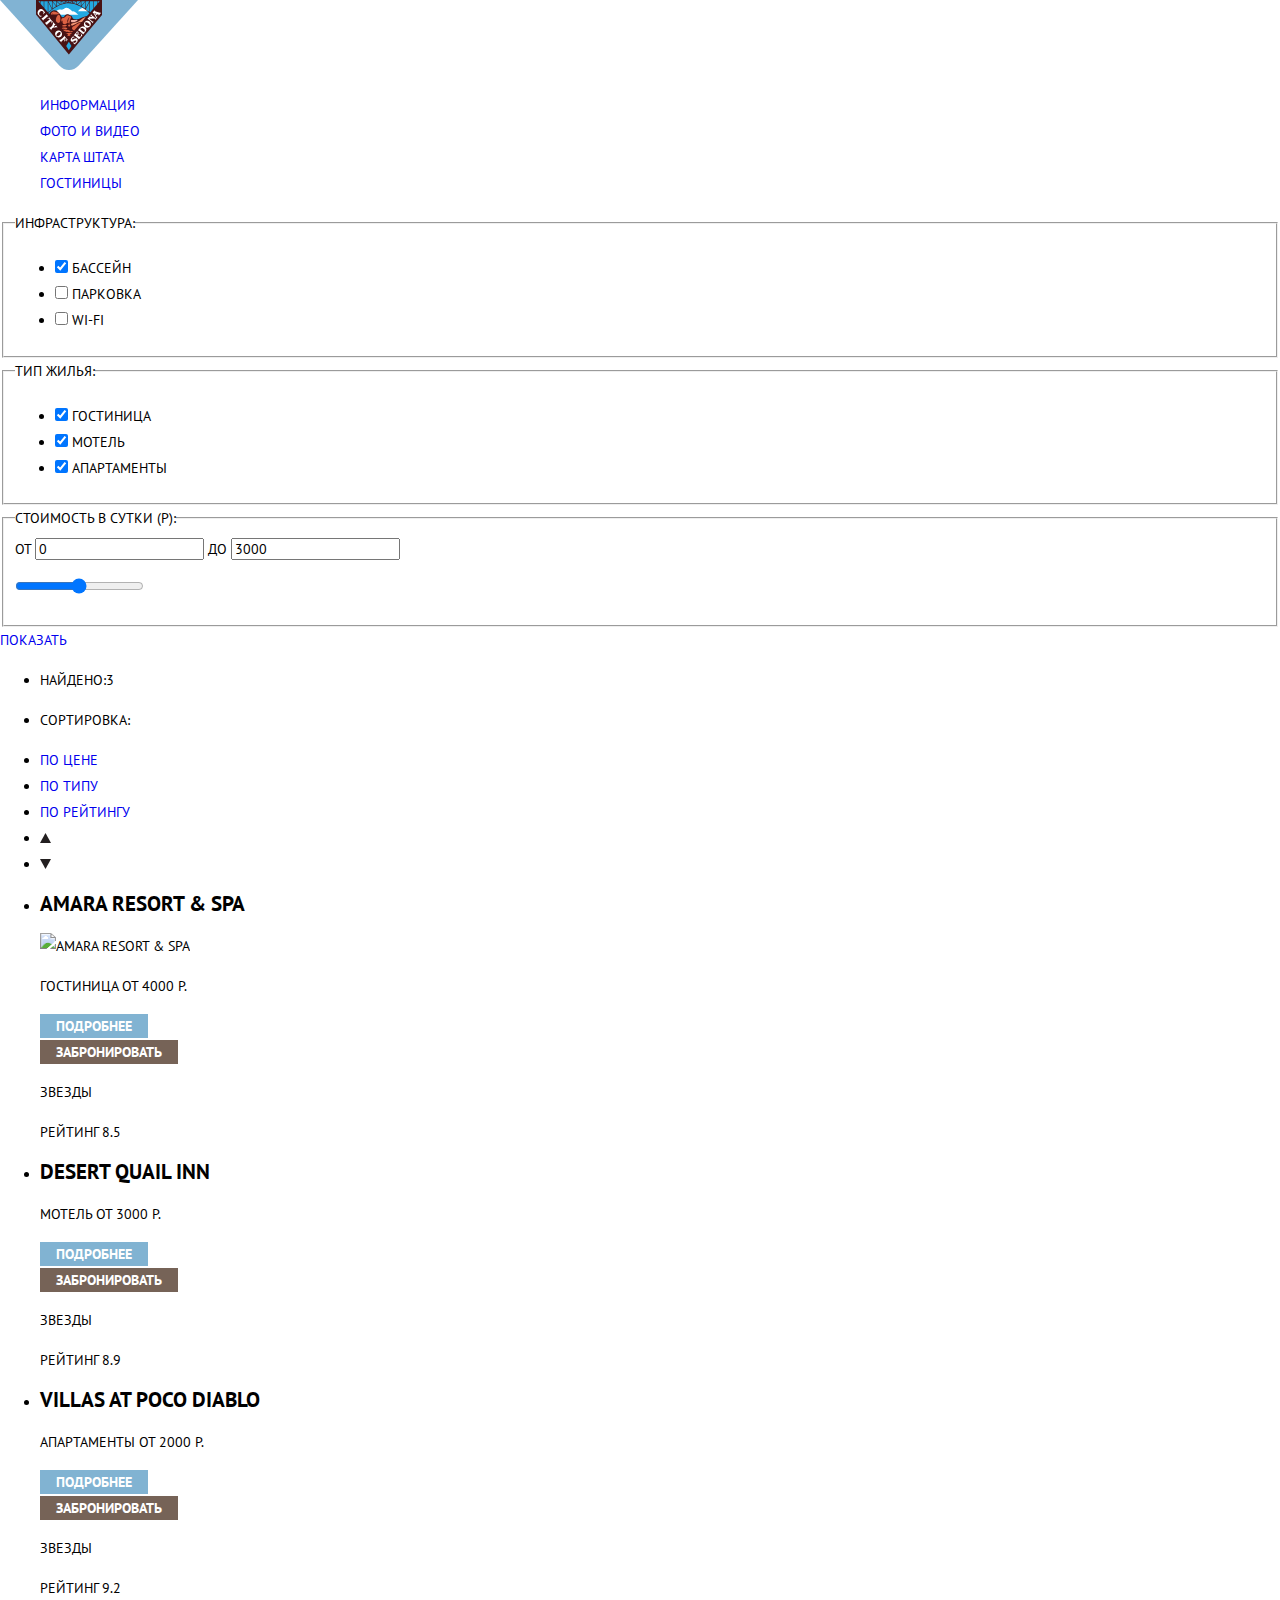
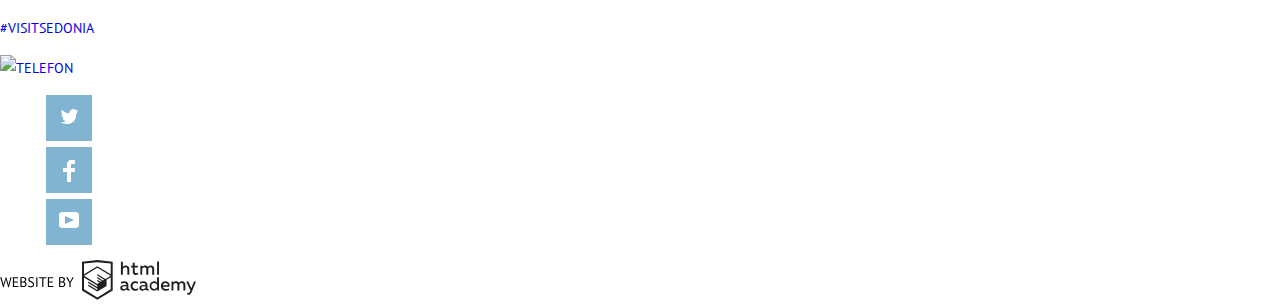
==== commit 33fb7949: "Исправления к ДЗ "Начинаем базовую стилизацию"" ====
--- a/hotels.html
+++ b/hotels.html
@@ -3,14 +3,13 @@
   <head>
     <meta charset="utf-8">
       <title>HTML Academy: Седона</title>
-      <link rel="stylesheet" href="https://fonts.googleapis.com/css?family=PT+Sans:400,700&subset=latin,cyrillic">
-      <link href="normalize.css" rel="stylesheet">
-      <link href="css/style.css" rel="stylesheet">
+      <link rel="stylesheet" href="css/style.css">
+      <link rel="stylesheet" href="css/normalize.css">
   </head>
 
 <body>
   <header>
-    <nav>
+    <nav class="navigation">
       <a href="index.html">
         <img src="img/logo-sedona.svg" width="138" height="70" alt="Логотип Sedona">
       </a>
@@ -186,20 +185,20 @@
       </p>
     </section>
 
-    <div>
+    <div class="social-icon">
       <ul>
         <li>
           <a class="social-button" href="#">
-            <span class="visuali-hidden">Твиттер</span>
-            <svg width="17" height="17" viewBox="0 0 17 17" fill="none" xmlns="http://www.w3.org/2000/svg">
+            <span class="visually-hidden">Твиттер</span>
+            <svg class="social" width="17" height="17" viewBox="0 0 17 17" fill="none" xmlns="http://www.w3.org/2000/svg">
               <path d="M10.95 1.14409C12.635 0.648089 13.934 1.41409 14.527 2.32309C15.2 2.09209 15.858 1.84209 16.538 1.61509C16.5249 2.30145 16.2117 2.94761 15.681 3.38309C16.366 3.55309 16.985 2.89209 16.985 2.89209C16.816 3.89209 15.979 4.68009 15.422 4.91609C15.191 11.6661 12.247 16.1331 5.34498 15.9981H4.89898C4.48898 15.9981 0.734977 15.5381 0.000976562 14.1111C2.27198 14.3071 3.89398 13.6891 4.69398 12.9341C3.73398 12.6341 2.01498 12.4571 1.71498 9.98409C2.06398 10.0901 2.27898 10.2121 2.90498 10.1031C1.70498 9.24709 0.373977 8.53009 0.447977 6.33009C0.732977 6.65809 1.51498 6.86609 1.78798 6.80209C1.08498 6.56109 -0.182023 3.44209 0.893977 1.85009C2.71198 3.70409 4.62898 5.45609 8.04598 5.62309C8.25398 3.33009 9.18298 1.79309 10.95 1.14409Z" fill="white"/>
               </svg>
           </a>
         </li>
         <li>
           <a class="social-button" href="#">
-            <span class="visuali-hidden">Фэйсбук</span>
-            <svg width="12" height="22" viewBox="0 0 12 22">
+            <span class="visually-hidden">Фэйсбук</span>
+            <svg class="social" width="12" height="22" viewBox="0 0 12 22">
               <path d="M12 4V0H8C5.79086 0 4 1.79086 4 4V8H0V12H4V22H8V12H12V8H8V4H12Z" fill="white"/>
               </svg>
           </a>
@@ -207,25 +206,24 @@
         
         <li>
           <a class="social-button" href="#">
-            <span class="visuali-hidden">Ютуб</span>
-            <svg width="20" height="16" viewBox="0 0 20 16">
+            <span class="visually-hidden">Ютуб</span>
+            <svg class="social" width="20" height="16" viewBox="0 0 20 16">
               <path fill-rule="evenodd" clip-rule="evenodd" d="M3 0H17C18.65 0 20 1.35 20 3V13C20 14.65 18.65
                16 17 16H3C1.35 16 0 14.65 0 13V3C0 1.35 1.35 0 3 0ZM6.027 4.002V11.998L15.014 8L6.027 4.002Z" fill="white"/>
             </svg>
           </a>
         </li>
       </ul>
-     
-  </div>
-
-  <div class="logo-htmlacademy">
-    <a href="#">
-      <svg width="197" height="41" viewBox="0 0 197 41" fill="none" xmlns="http://www.w3.org/2000/svg">
-        <path d="M3.22128 24.766L3.44528 26.39H3.45928L3.69728 24.738L5.71328 18.2H6.27328L8.30328 24.766L8.54128 26.39H8.55528L8.80728 24.738L10.4593 18.2H11.5933L8.86328 28.154H8.21928L6.23128 21.588L5.97928 20.104H5.90928L5.65728 21.602L3.66928 28.154H3.02528L0.225281 18.2H1.45728L3.22128 24.766ZM12.897 18.2H18.231V19.236H14.059V22.442H17.881V23.478H14.059V26.964H18.301V28H12.897V18.2ZM26.3109 20.44C26.3109 20.6733 26.2736 20.9113 26.1989 21.154C26.1242 21.3967 26.0122 21.6253 25.8629 21.84C25.7136 22.0453 25.5222 22.2273 25.2889 22.386C25.0556 22.5447 24.7802 22.666 24.4629 22.75V22.806C24.7429 22.8527 25.0089 22.932 25.2609 23.044C25.5222 23.156 25.7509 23.31 25.9469 23.506C26.1429 23.702 26.3016 23.94 26.4229 24.22C26.5442 24.5 26.6049 24.8313 26.6049 25.214C26.6049 25.718 26.4976 26.1567 26.2829 26.53C26.0776 26.894 25.8022 27.1927 25.4569 27.426C25.1209 27.6593 24.7336 27.832 24.2949 27.944C23.8562 28.056 23.4082 28.112 22.9509 28.112C22.7922 28.112 22.6056 28.112 22.3909 28.112C22.1762 28.112 21.9522 28.1027 21.7189 28.084C21.4856 28.0747 21.2522 28.056 21.0189 28.028C20.7856 28.0093 20.5802 27.9767 20.4029 27.93V18.284C20.7482 18.228 21.1496 18.1813 21.6069 18.144C22.0642 18.1067 22.5636 18.088 23.1049 18.088C23.4689 18.088 23.8376 18.1207 24.2109 18.186C24.5936 18.242 24.9389 18.3587 25.2469 18.536C25.5549 18.704 25.8069 18.942 26.0029 19.25C26.2082 19.558 26.3109 19.9547 26.3109 20.44ZM23.0629 27.104C23.3616 27.104 23.6509 27.0713 23.9309 27.006C24.2109 26.9313 24.4582 26.8193 24.6729 26.67C24.8876 26.5113 25.0556 26.32 25.1769 26.096C25.3076 25.872 25.3729 25.606 25.3729 25.298C25.3729 24.9153 25.2936 24.6073 25.1349 24.374C24.9856 24.1407 24.7849 23.9587 24.5329 23.828C24.2902 23.6973 24.0149 23.6087 23.7069 23.562C23.3989 23.5153 23.0909 23.492 22.7829 23.492H21.5649V27.006C21.6302 27.0247 21.7236 27.0387 21.8449 27.048C21.9662 27.0573 22.0969 27.0667 22.2369 27.076C22.3769 27.0853 22.5216 27.0947 22.6709 27.104C22.8202 27.104 22.9509 27.104 23.0629 27.104ZM22.2929 22.512C22.4516 22.512 22.6429 22.5073 22.8669 22.498C23.0909 22.4887 23.2776 22.4747 23.4269 22.456C23.6509 22.3813 23.8609 22.2927 24.0569 22.19C24.2529 22.078 24.4256 21.952 24.5749 21.812C24.7336 21.6627 24.8549 21.4947 24.9389 21.308C25.0322 21.112 25.0789 20.902 25.0789 20.678C25.0789 20.37 25.0182 20.118 24.8969 19.922C24.7849 19.7167 24.6309 19.5533 24.4349 19.432C24.2389 19.3107 24.0149 19.2267 23.7629 19.18C23.5109 19.124 23.2542 19.096 22.9929 19.096C22.6849 19.096 22.4002 19.1053 22.1389 19.124C21.8869 19.1333 21.6956 19.152 21.5649 19.18V22.512H22.2929ZM33.0027 25.508C33.0027 25.116 32.886 24.7987 32.6527 24.556C32.4193 24.304 32.1253 24.0847 31.7707 23.898C31.4253 23.702 31.0473 23.52 30.6367 23.352C30.226 23.184 29.8433 22.9833 29.4887 22.75C29.1433 22.5073 28.854 22.2133 28.6207 21.868C28.3873 21.5133 28.2707 21.0653 28.2707 20.524C28.2707 19.7587 28.5367 19.152 29.0687 18.704C29.6007 18.256 30.3567 18.032 31.3367 18.032C31.906 18.032 32.424 18.074 32.8907 18.158C33.3573 18.242 33.7213 18.3493 33.9827 18.48L33.6327 19.502C33.418 19.3993 33.1007 19.3013 32.6807 19.208C32.27 19.1147 31.8033 19.068 31.2807 19.068C30.6647 19.068 30.2027 19.208 29.8947 19.488C29.5867 19.7587 29.4327 20.0807 29.4327 20.454C29.4327 20.818 29.5493 21.1213 29.7827 21.364C30.016 21.6067 30.3053 21.826 30.6507 22.022C31.0053 22.2087 31.388 22.3953 31.7987 22.582C32.2093 22.7687 32.5873 22.988 32.9327 23.24C33.2873 23.4827 33.5813 23.7767 33.8147 24.122C34.048 24.4673 34.1647 24.8967 34.1647 25.41C34.1647 25.83 34.09 26.208 33.9407 26.544C33.7913 26.88 33.572 27.1693 33.2827 27.412C32.9933 27.6547 32.6433 27.8413 32.2327 27.972C31.822 28.1027 31.3553 28.168 30.8327 28.168C30.1327 28.168 29.554 28.112 29.0967 28C28.6393 27.8973 28.2847 27.7807 28.0327 27.65L28.4247 26.6C28.6393 26.7213 28.9567 26.8427 29.3767 26.964C29.7967 27.076 30.268 27.132 30.7907 27.132C31.0987 27.132 31.388 27.104 31.6587 27.048C31.9293 26.9827 32.1627 26.8847 32.3587 26.754C32.5547 26.614 32.7087 26.4413 32.8207 26.236C32.942 26.0307 33.0027 25.788 33.0027 25.508ZM36.2822 18.2H37.4442V28H36.2822V18.2ZM46.4184 19.236H43.3664V28H42.2044V19.236H39.1524V18.2H46.4184V19.236ZM47.856 18.2H53.19V19.236H49.018V22.442H52.84V23.478H49.018V26.964H53.26V28H47.856V18.2ZM65.0023 20.44C65.0023 20.6733 64.965 20.9113 64.8903 21.154C64.8156 21.3967 64.7036 21.6253 64.5543 21.84C64.405 22.0453 64.2136 22.2273 63.9803 22.386C63.747 22.5447 63.4716 22.666 63.1543 22.75V22.806C63.4343 22.8527 63.7003 22.932 63.9523 23.044C64.2136 23.156 64.4423 23.31 64.6383 23.506C64.8343 23.702 64.993 23.94 65.1143 24.22C65.2356 24.5 65.2963 24.8313 65.2963 25.214C65.2963 25.718 65.189 26.1567 64.9743 26.53C64.769 26.894 64.4936 27.1927 64.1483 27.426C63.8123 27.6593 63.425 27.832 62.9863 27.944C62.5476 28.056 62.0996 28.112 61.6423 28.112C61.4836 28.112 61.297 28.112 61.0823 28.112C60.8676 28.112 60.6436 28.1027 60.4103 28.084C60.177 28.0747 59.9436 28.056 59.7103 28.028C59.477 28.0093 59.2716 27.9767 59.0943 27.93V18.284C59.4396 18.228 59.841 18.1813 60.2983 18.144C60.7556 18.1067 61.255 18.088 61.7963 18.088C62.1603 18.088 62.529 18.1207 62.9023 18.186C63.285 18.242 63.6303 18.3587 63.9383 18.536C64.2463 18.704 64.4983 18.942 64.6943 19.25C64.8996 19.558 65.0023 19.9547 65.0023 20.44ZM61.7543 27.104C62.053 27.104 62.3423 27.0713 62.6223 27.006C62.9023 26.9313 63.1496 26.8193 63.3643 26.67C63.579 26.5113 63.747 26.32 63.8683 26.096C63.999 25.872 64.0643 25.606 64.0643 25.298C64.0643 24.9153 63.985 24.6073 63.8263 24.374C63.677 24.1407 63.4763 23.9587 63.2243 23.828C62.9816 23.6973 62.7063 23.6087 62.3983 23.562C62.0903 23.5153 61.7823 23.492 61.4743 23.492H60.2563V27.006C60.3216 27.0247 60.415 27.0387 60.5363 27.048C60.6576 27.0573 60.7883 27.0667 60.9283 27.076C61.0683 27.0853 61.213 27.0947 61.3623 27.104C61.5116 27.104 61.6423 27.104 61.7543 27.104ZM60.9843 22.512C61.143 22.512 61.3343 22.5073 61.5583 22.498C61.7823 22.4887 61.969 22.4747 62.1183 22.456C62.3423 22.3813 62.5523 22.2927 62.7483 22.19C62.9443 22.078 63.117 21.952 63.2663 21.812C63.425 21.6627 63.5463 21.4947 63.6303 21.308C63.7236 21.112 63.7703 20.902 63.7703 20.678C63.7703 20.37 63.7096 20.118 63.5883 19.922C63.4763 19.7167 63.3223 19.5533 63.1263 19.432C62.9303 19.3107 62.7063 19.2267 62.4543 19.18C62.2023 19.124 61.9456 19.096 61.6843 19.096C61.3763 19.096 61.0916 19.1053 60.8303 19.124C60.5783 19.1333 60.387 19.152 60.2563 19.18V22.512H60.9843ZM69.4261 24.108L66.1921 18.2H67.5501L69.8461 22.484L70.0841 23.338H70.0981L70.3501 22.456L72.5481 18.2H73.7941L70.5881 24.094V28H69.4261V24.108Z" fill="black"/>
-        <path fill-rule="evenodd" clip-rule="evenodd" d="M97.5197 1.05737H97.3509L82 2.71895V31.4945L97.3509 40.8382L112.702 31.4945V2.71895L97.5197 1.05737ZM159.018 2.62185H157.088V15.7311H159.018V2.62185ZM122.862 2.63264V7.76843C123.613 6.9864 124.639 6.5436 125.711 6.53843C126.682 6.47908 127.633 6.84495 128.325 7.54479C129.018 8.24462 129.387 9.21244 129.34 10.2068V15.7634H127.367V10.4658C127.423 9.94897 127.275 9.43059 126.957 9.02553C126.638 8.62047 126.174 8.36218 125.668 8.3079H125.352C124.346 8.36979 123.432 8.9295 122.904 9.80764V15.7634H120.9V2.63264H122.862ZM159.018 31.4837H157.278V30.0595C156.483 31.1353 155.23 31.7538 153.912 31.7211C151.475 31.5528 149.583 29.4822 149.583 26.9845C149.583 24.4867 151.475 22.4162 153.912 22.2479C155.119 22.2052 156.282 22.7203 157.077 23.6505V18.3205H159.018V31.4837ZM129.066 30.0595C129.263 30.0515 129.458 30.0152 129.646 29.9516V31.3866C129.248 31.5404 128.826 31.6172 128.401 31.6132C127.648 31.6769 126.939 31.2429 126.639 30.5342C125.704 31.31 124.53 31.7227 123.326 31.6995C121.733 31.6995 120.256 30.804 120.256 28.9482C120.256 26.65 122.366 25.9379 124.17 25.9379C124.94 25.9505 125.707 26.0408 126.46 26.2076V25.884C126.46 24.805 125.658 23.9742 124.149 23.9742C123.059 23.9764 121.98 24.2116 120.984 24.6647V22.8305C122.068 22.451 123.204 22.2506 124.35 22.2371C126.839 22.2371 128.369 23.4455 128.369 26.1753V29.4121C128.355 29.5668 128.401 29.721 128.498 29.8406C128.595 29.9601 128.735 30.035 128.886 30.0487H129.066V30.0595ZM122.271 28.8403C122.298 29.229 122.476 29.5905 122.766 29.844C123.055 30.0974 123.432 30.2217 123.811 30.189H123.928C124.882 30.1906 125.797 29.8022 126.47 29.11V27.5779C125.842 27.4414 125.203 27.3655 124.561 27.3513C123.506 27.3513 122.282 27.7074 122.282 28.8403H122.271ZM138.023 22.9384C137.196 22.4632 136.26 22.2246 135.311 22.2479H134.942C133.733 22.2873 132.589 22.8166 131.762 23.7192C130.935 24.6218 130.492 25.8236 130.532 27.06V27.5024C130.696 30.0004 132.805 31.8921 135.248 31.7318C136.252 31.7555 137.248 31.5452 138.16 31.1168V29.2718C137.377 29.7215 136.494 29.9591 135.596 29.9624C134.52 30.0288 133.496 29.4793 132.938 28.5356C132.381 27.5918 132.381 26.4095 132.938 25.4658C133.496 24.522 134.52 23.9725 135.596 24.039C136.461 24.0357 137.307 24.2989 138.023 24.7942V22.9384ZM148.151 30.0595C148.349 30.0515 148.544 30.0152 148.732 29.9516V31.3866C148.334 31.5404 147.912 31.6172 147.487 31.6132C146.734 31.6769 146.025 31.2429 145.725 30.5342C144.789 31.31 143.616 31.7227 142.412 31.6995C140.819 31.6995 139.342 30.804 139.342 28.9482C139.342 26.65 141.452 25.9379 143.256 25.9379C144.026 25.9505 144.793 26.0408 145.545 26.2076V25.884C145.545 24.805 144.744 23.9742 143.235 23.9742C142.144 23.9764 141.066 24.2116 140.07 24.6647V22.8305C141.154 22.451 142.29 22.2506 143.435 22.2371C145.925 22.2371 147.455 23.4455 147.455 26.1753V29.4121C147.44 29.5668 147.487 29.721 147.584 29.8406C147.681 29.9601 147.821 30.035 147.972 30.0487H148.151V30.0595ZM141.855 29.8481C141.563 29.5943 141.384 29.2311 141.357 28.8403H141.378C141.378 27.7074 142.539 27.3513 143.657 27.3513C144.299 27.3655 144.938 27.4414 145.567 27.5779V29.11C144.894 29.8022 143.978 30.1906 143.024 30.189H142.908C142.526 30.2247 142.147 30.1019 141.855 29.8481ZM151.327 26.9305C151.327 25.2859 152.631 23.9526 154.239 23.9526L154.26 24.0066C155.474 24.0066 156.574 24.7382 157.067 25.8732V28.0311C156.586 29.1871 155.467 29.9296 154.239 29.9084C152.631 29.9084 151.327 28.5752 151.327 26.9305ZM165.349 22.2479C168.841 22.2479 170.054 25.1395 169.484 27.7397H162.922C163.144 29.3582 164.684 30.0163 166.288 30.0163C167.251 30.0196 168.203 29.8021 169.073 29.3797V31.1061C168.074 31.5421 166.994 31.7519 165.908 31.7211C163.239 31.7211 160.896 30.189 160.896 26.9521C160.836 25.7502 161.248 24.5736 162.041 23.6841C162.833 22.7945 163.941 22.2658 165.117 22.2155H165.349V22.2479ZM162.869 26.1753C162.97 24.8237 164.122 23.8104 165.444 23.9095H165.486C166.106 23.8531 166.72 24.08 167.161 24.5295C167.603 24.979 167.828 25.6051 167.775 26.24H162.869V26.1753ZM171.489 31.4621V22.4961H173.23V23.575C173.978 22.7197 175.041 22.2229 176.163 22.2047C177.295 22.1328 178.371 22.7163 178.948 23.7153C179.741 22.8335 180.848 22.3161 182.018 22.2803C182.952 22.2327 183.859 22.6011 184.507 23.2901C185.154 23.9792 185.478 24.9213 185.394 25.8732V31.4837H183.39V25.9271C183.437 25.4734 183.306 25.0191 183.024 24.6647C182.743 24.3104 182.336 24.0852 181.892 24.039H181.617C180.751 24.0941 179.953 24.536 179.433 25.2474V31.4837H177.429V25.9271C177.473 25.47 177.336 25.0139 177.048 24.6611C176.761 24.3082 176.347 24.088 175.899 24.0497H175.688C174.747 24.1344 173.891 24.6449 173.356 25.4416V31.5161H171.531L171.489 31.4621ZM195.977 22.4745H193.972L191.324 29.2718L188.306 22.4853H186.196L190.417 31.5484L190.237 32.0016C189.72 33.3611 189.003 34.0516 188.053 34.0516C187.75 34.0548 187.447 34.0112 187.156 33.9221V35.6161C187.536 35.7125 187.926 35.7632 188.317 35.7671C189.646 35.7671 190.902 35.0226 191.851 32.6813L195.977 22.4745ZM134.689 6.78658V3.54974L132.727 4.01369V6.73264H131.144V8.49132H132.79V12.9905C132.723 13.817 133.024 14.6301 133.61 15.2038C134.195 15.7775 135.003 16.0505 135.807 15.9468C136.6 15.9535 137.387 15.8259 138.139 15.5692V13.8429C137.573 14.0781 136.967 14.199 136.356 14.199C135.217 14.199 134.689 13.8105 134.689 12.6237V8.5129H137.854V6.78658H134.689ZM140.386 15.7526V6.75421H142.138V7.83316C142.881 6.97655 143.94 6.476 145.06 6.45211C146.162 6.38099 147.215 6.93142 147.803 7.88711C148.596 7.00534 149.703 6.48794 150.873 6.45211C151.814 6.41462 152.723 6.79859 153.364 7.50353C154.005 8.20846 154.313 9.16418 154.207 10.1205V15.7418H152.203V10.1853C152.25 9.73151 152.118 9.27721 151.837 8.92287C151.556 8.56853 151.149 8.34334 150.705 8.29711H150.462C149.596 8.35228 148.797 8.7942 148.278 9.50553V15.7418H146.273V10.1853C146.321 9.73151 146.189 9.27721 145.908 8.92287C145.627 8.56853 145.219 8.34334 144.775 8.29711H144.533C143.591 8.38181 142.736 8.89229 142.201 9.68895V15.7634H140.386V15.7526ZM110.697 30.3033L110.708 30.2968L110.697 30.3184V30.3033ZM110.697 18.3205V30.3033L97.3509 38.4321L84.0046 30.3184V18.5147L97.2876 26.6068V28.0311L88.1826 22.5284V23.9418L97.3404 29.5632V31.0629L88.1931 25.4955V26.9521L97.3509 32.5734L106.583 26.9197V20.8129L110.697 18.3205ZM110.708 16.7776L107.036 18.9355L105.348 20.0145L97.3087 15.0837V16.4971L104.156 20.7266L104.008 20.8237L102.953 21.4063L97.2876 17.9537V19.3995L101.761 22.1184L100.706 22.8413L97.3298 20.7913V22.2047L99.5454 23.5426L97.2982 24.9021L84.1101 16.864L97.3087 8.72869L110.708 16.7776ZM97.2876 7.27211L110.708 15.3534V4.56395L97.3615 3.12895L84.0151 4.56395V15.3534L97.2876 7.27211Z" fill="#231F20"/>
-        </svg>
-    </a>
-  </div>
+    </div>
+
+    <div class="logo-htmlacademy">
+      <a href="#">
+        <svg width="197" height="41" viewBox="0 0 197 41" fill="none" xmlns="http://www.w3.org/2000/svg">
+          <path d="M3.22128 24.766L3.44528 26.39H3.45928L3.69728 24.738L5.71328 18.2H6.27328L8.30328 24.766L8.54128 26.39H8.55528L8.80728 24.738L10.4593 18.2H11.5933L8.86328 28.154H8.21928L6.23128 21.588L5.97928 20.104H5.90928L5.65728 21.602L3.66928 28.154H3.02528L0.225281 18.2H1.45728L3.22128 24.766ZM12.897 18.2H18.231V19.236H14.059V22.442H17.881V23.478H14.059V26.964H18.301V28H12.897V18.2ZM26.3109 20.44C26.3109 20.6733 26.2736 20.9113 26.1989 21.154C26.1242 21.3967 26.0122 21.6253 25.8629 21.84C25.7136 22.0453 25.5222 22.2273 25.2889 22.386C25.0556 22.5447 24.7802 22.666 24.4629 22.75V22.806C24.7429 22.8527 25.0089 22.932 25.2609 23.044C25.5222 23.156 25.7509 23.31 25.9469 23.506C26.1429 23.702 26.3016 23.94 26.4229 24.22C26.5442 24.5 26.6049 24.8313 26.6049 25.214C26.6049 25.718 26.4976 26.1567 26.2829 26.53C26.0776 26.894 25.8022 27.1927 25.4569 27.426C25.1209 27.6593 24.7336 27.832 24.2949 27.944C23.8562 28.056 23.4082 28.112 22.9509 28.112C22.7922 28.112 22.6056 28.112 22.3909 28.112C22.1762 28.112 21.9522 28.1027 21.7189 28.084C21.4856 28.0747 21.2522 28.056 21.0189 28.028C20.7856 28.0093 20.5802 27.9767 20.4029 27.93V18.284C20.7482 18.228 21.1496 18.1813 21.6069 18.144C22.0642 18.1067 22.5636 18.088 23.1049 18.088C23.4689 18.088 23.8376 18.1207 24.2109 18.186C24.5936 18.242 24.9389 18.3587 25.2469 18.536C25.5549 18.704 25.8069 18.942 26.0029 19.25C26.2082 19.558 26.3109 19.9547 26.3109 20.44ZM23.0629 27.104C23.3616 27.104 23.6509 27.0713 23.9309 27.006C24.2109 26.9313 24.4582 26.8193 24.6729 26.67C24.8876 26.5113 25.0556 26.32 25.1769 26.096C25.3076 25.872 25.3729 25.606 25.3729 25.298C25.3729 24.9153 25.2936 24.6073 25.1349 24.374C24.9856 24.1407 24.7849 23.9587 24.5329 23.828C24.2902 23.6973 24.0149 23.6087 23.7069 23.562C23.3989 23.5153 23.0909 23.492 22.7829 23.492H21.5649V27.006C21.6302 27.0247 21.7236 27.0387 21.8449 27.048C21.9662 27.0573 22.0969 27.0667 22.2369 27.076C22.3769 27.0853 22.5216 27.0947 22.6709 27.104C22.8202 27.104 22.9509 27.104 23.0629 27.104ZM22.2929 22.512C22.4516 22.512 22.6429 22.5073 22.8669 22.498C23.0909 22.4887 23.2776 22.4747 23.4269 22.456C23.6509 22.3813 23.8609 22.2927 24.0569 22.19C24.2529 22.078 24.4256 21.952 24.5749 21.812C24.7336 21.6627 24.8549 21.4947 24.9389 21.308C25.0322 21.112 25.0789 20.902 25.0789 20.678C25.0789 20.37 25.0182 20.118 24.8969 19.922C24.7849 19.7167 24.6309 19.5533 24.4349 19.432C24.2389 19.3107 24.0149 19.2267 23.7629 19.18C23.5109 19.124 23.2542 19.096 22.9929 19.096C22.6849 19.096 22.4002 19.1053 22.1389 19.124C21.8869 19.1333 21.6956 19.152 21.5649 19.18V22.512H22.2929ZM33.0027 25.508C33.0027 25.116 32.886 24.7987 32.6527 24.556C32.4193 24.304 32.1253 24.0847 31.7707 23.898C31.4253 23.702 31.0473 23.52 30.6367 23.352C30.226 23.184 29.8433 22.9833 29.4887 22.75C29.1433 22.5073 28.854 22.2133 28.6207 21.868C28.3873 21.5133 28.2707 21.0653 28.2707 20.524C28.2707 19.7587 28.5367 19.152 29.0687 18.704C29.6007 18.256 30.3567 18.032 31.3367 18.032C31.906 18.032 32.424 18.074 32.8907 18.158C33.3573 18.242 33.7213 18.3493 33.9827 18.48L33.6327 19.502C33.418 19.3993 33.1007 19.3013 32.6807 19.208C32.27 19.1147 31.8033 19.068 31.2807 19.068C30.6647 19.068 30.2027 19.208 29.8947 19.488C29.5867 19.7587 29.4327 20.0807 29.4327 20.454C29.4327 20.818 29.5493 21.1213 29.7827 21.364C30.016 21.6067 30.3053 21.826 30.6507 22.022C31.0053 22.2087 31.388 22.3953 31.7987 22.582C32.2093 22.7687 32.5873 22.988 32.9327 23.24C33.2873 23.4827 33.5813 23.7767 33.8147 24.122C34.048 24.4673 34.1647 24.8967 34.1647 25.41C34.1647 25.83 34.09 26.208 33.9407 26.544C33.7913 26.88 33.572 27.1693 33.2827 27.412C32.9933 27.6547 32.6433 27.8413 32.2327 27.972C31.822 28.1027 31.3553 28.168 30.8327 28.168C30.1327 28.168 29.554 28.112 29.0967 28C28.6393 27.8973 28.2847 27.7807 28.0327 27.65L28.4247 26.6C28.6393 26.7213 28.9567 26.8427 29.3767 26.964C29.7967 27.076 30.268 27.132 30.7907 27.132C31.0987 27.132 31.388 27.104 31.6587 27.048C31.9293 26.9827 32.1627 26.8847 32.3587 26.754C32.5547 26.614 32.7087 26.4413 32.8207 26.236C32.942 26.0307 33.0027 25.788 33.0027 25.508ZM36.2822 18.2H37.4442V28H36.2822V18.2ZM46.4184 19.236H43.3664V28H42.2044V19.236H39.1524V18.2H46.4184V19.236ZM47.856 18.2H53.19V19.236H49.018V22.442H52.84V23.478H49.018V26.964H53.26V28H47.856V18.2ZM65.0023 20.44C65.0023 20.6733 64.965 20.9113 64.8903 21.154C64.8156 21.3967 64.7036 21.6253 64.5543 21.84C64.405 22.0453 64.2136 22.2273 63.9803 22.386C63.747 22.5447 63.4716 22.666 63.1543 22.75V22.806C63.4343 22.8527 63.7003 22.932 63.9523 23.044C64.2136 23.156 64.4423 23.31 64.6383 23.506C64.8343 23.702 64.993 23.94 65.1143 24.22C65.2356 24.5 65.2963 24.8313 65.2963 25.214C65.2963 25.718 65.189 26.1567 64.9743 26.53C64.769 26.894 64.4936 27.1927 64.1483 27.426C63.8123 27.6593 63.425 27.832 62.9863 27.944C62.5476 28.056 62.0996 28.112 61.6423 28.112C61.4836 28.112 61.297 28.112 61.0823 28.112C60.8676 28.112 60.6436 28.1027 60.4103 28.084C60.177 28.0747 59.9436 28.056 59.7103 28.028C59.477 28.0093 59.2716 27.9767 59.0943 27.93V18.284C59.4396 18.228 59.841 18.1813 60.2983 18.144C60.7556 18.1067 61.255 18.088 61.7963 18.088C62.1603 18.088 62.529 18.1207 62.9023 18.186C63.285 18.242 63.6303 18.3587 63.9383 18.536C64.2463 18.704 64.4983 18.942 64.6943 19.25C64.8996 19.558 65.0023 19.9547 65.0023 20.44ZM61.7543 27.104C62.053 27.104 62.3423 27.0713 62.6223 27.006C62.9023 26.9313 63.1496 26.8193 63.3643 26.67C63.579 26.5113 63.747 26.32 63.8683 26.096C63.999 25.872 64.0643 25.606 64.0643 25.298C64.0643 24.9153 63.985 24.6073 63.8263 24.374C63.677 24.1407 63.4763 23.9587 63.2243 23.828C62.9816 23.6973 62.7063 23.6087 62.3983 23.562C62.0903 23.5153 61.7823 23.492 61.4743 23.492H60.2563V27.006C60.3216 27.0247 60.415 27.0387 60.5363 27.048C60.6576 27.0573 60.7883 27.0667 60.9283 27.076C61.0683 27.0853 61.213 27.0947 61.3623 27.104C61.5116 27.104 61.6423 27.104 61.7543 27.104ZM60.9843 22.512C61.143 22.512 61.3343 22.5073 61.5583 22.498C61.7823 22.4887 61.969 22.4747 62.1183 22.456C62.3423 22.3813 62.5523 22.2927 62.7483 22.19C62.9443 22.078 63.117 21.952 63.2663 21.812C63.425 21.6627 63.5463 21.4947 63.6303 21.308C63.7236 21.112 63.7703 20.902 63.7703 20.678C63.7703 20.37 63.7096 20.118 63.5883 19.922C63.4763 19.7167 63.3223 19.5533 63.1263 19.432C62.9303 19.3107 62.7063 19.2267 62.4543 19.18C62.2023 19.124 61.9456 19.096 61.6843 19.096C61.3763 19.096 61.0916 19.1053 60.8303 19.124C60.5783 19.1333 60.387 19.152 60.2563 19.18V22.512H60.9843ZM69.4261 24.108L66.1921 18.2H67.5501L69.8461 22.484L70.0841 23.338H70.0981L70.3501 22.456L72.5481 18.2H73.7941L70.5881 24.094V28H69.4261V24.108Z" fill="black"/>
+          <path fill-rule="evenodd" clip-rule="evenodd" d="M97.5197 1.05737H97.3509L82 2.71895V31.4945L97.3509 40.8382L112.702 31.4945V2.71895L97.5197 1.05737ZM159.018 2.62185H157.088V15.7311H159.018V2.62185ZM122.862 2.63264V7.76843C123.613 6.9864 124.639 6.5436 125.711 6.53843C126.682 6.47908 127.633 6.84495 128.325 7.54479C129.018 8.24462 129.387 9.21244 129.34 10.2068V15.7634H127.367V10.4658C127.423 9.94897 127.275 9.43059 126.957 9.02553C126.638 8.62047 126.174 8.36218 125.668 8.3079H125.352C124.346 8.36979 123.432 8.9295 122.904 9.80764V15.7634H120.9V2.63264H122.862ZM159.018 31.4837H157.278V30.0595C156.483 31.1353 155.23 31.7538 153.912 31.7211C151.475 31.5528 149.583 29.4822 149.583 26.9845C149.583 24.4867 151.475 22.4162 153.912 22.2479C155.119 22.2052 156.282 22.7203 157.077 23.6505V18.3205H159.018V31.4837ZM129.066 30.0595C129.263 30.0515 129.458 30.0152 129.646 29.9516V31.3866C129.248 31.5404 128.826 31.6172 128.401 31.6132C127.648 31.6769 126.939 31.2429 126.639 30.5342C125.704 31.31 124.53 31.7227 123.326 31.6995C121.733 31.6995 120.256 30.804 120.256 28.9482C120.256 26.65 122.366 25.9379 124.17 25.9379C124.94 25.9505 125.707 26.0408 126.46 26.2076V25.884C126.46 24.805 125.658 23.9742 124.149 23.9742C123.059 23.9764 121.98 24.2116 120.984 24.6647V22.8305C122.068 22.451 123.204 22.2506 124.35 22.2371C126.839 22.2371 128.369 23.4455 128.369 26.1753V29.4121C128.355 29.5668 128.401 29.721 128.498 29.8406C128.595 29.9601 128.735 30.035 128.886 30.0487H129.066V30.0595ZM122.271 28.8403C122.298 29.229 122.476 29.5905 122.766 29.844C123.055 30.0974 123.432 30.2217 123.811 30.189H123.928C124.882 30.1906 125.797 29.8022 126.47 29.11V27.5779C125.842 27.4414 125.203 27.3655 124.561 27.3513C123.506 27.3513 122.282 27.7074 122.282 28.8403H122.271ZM138.023 22.9384C137.196 22.4632 136.26 22.2246 135.311 22.2479H134.942C133.733 22.2873 132.589 22.8166 131.762 23.7192C130.935 24.6218 130.492 25.8236 130.532 27.06V27.5024C130.696 30.0004 132.805 31.8921 135.248 31.7318C136.252 31.7555 137.248 31.5452 138.16 31.1168V29.2718C137.377 29.7215 136.494 29.9591 135.596 29.9624C134.52 30.0288 133.496 29.4793 132.938 28.5356C132.381 27.5918 132.381 26.4095 132.938 25.4658C133.496 24.522 134.52 23.9725 135.596 24.039C136.461 24.0357 137.307 24.2989 138.023 24.7942V22.9384ZM148.151 30.0595C148.349 30.0515 148.544 30.0152 148.732 29.9516V31.3866C148.334 31.5404 147.912 31.6172 147.487 31.6132C146.734 31.6769 146.025 31.2429 145.725 30.5342C144.789 31.31 143.616 31.7227 142.412 31.6995C140.819 31.6995 139.342 30.804 139.342 28.9482C139.342 26.65 141.452 25.9379 143.256 25.9379C144.026 25.9505 144.793 26.0408 145.545 26.2076V25.884C145.545 24.805 144.744 23.9742 143.235 23.9742C142.144 23.9764 141.066 24.2116 140.07 24.6647V22.8305C141.154 22.451 142.29 22.2506 143.435 22.2371C145.925 22.2371 147.455 23.4455 147.455 26.1753V29.4121C147.44 29.5668 147.487 29.721 147.584 29.8406C147.681 29.9601 147.821 30.035 147.972 30.0487H148.151V30.0595ZM141.855 29.8481C141.563 29.5943 141.384 29.2311 141.357 28.8403H141.378C141.378 27.7074 142.539 27.3513 143.657 27.3513C144.299 27.3655 144.938 27.4414 145.567 27.5779V29.11C144.894 29.8022 143.978 30.1906 143.024 30.189H142.908C142.526 30.2247 142.147 30.1019 141.855 29.8481ZM151.327 26.9305C151.327 25.2859 152.631 23.9526 154.239 23.9526L154.26 24.0066C155.474 24.0066 156.574 24.7382 157.067 25.8732V28.0311C156.586 29.1871 155.467 29.9296 154.239 29.9084C152.631 29.9084 151.327 28.5752 151.327 26.9305ZM165.349 22.2479C168.841 22.2479 170.054 25.1395 169.484 27.7397H162.922C163.144 29.3582 164.684 30.0163 166.288 30.0163C167.251 30.0196 168.203 29.8021 169.073 29.3797V31.1061C168.074 31.5421 166.994 31.7519 165.908 31.7211C163.239 31.7211 160.896 30.189 160.896 26.9521C160.836 25.7502 161.248 24.5736 162.041 23.6841C162.833 22.7945 163.941 22.2658 165.117 22.2155H165.349V22.2479ZM162.869 26.1753C162.97 24.8237 164.122 23.8104 165.444 23.9095H165.486C166.106 23.8531 166.72 24.08 167.161 24.5295C167.603 24.979 167.828 25.6051 167.775 26.24H162.869V26.1753ZM171.489 31.4621V22.4961H173.23V23.575C173.978 22.7197 175.041 22.2229 176.163 22.2047C177.295 22.1328 178.371 22.7163 178.948 23.7153C179.741 22.8335 180.848 22.3161 182.018 22.2803C182.952 22.2327 183.859 22.6011 184.507 23.2901C185.154 23.9792 185.478 24.9213 185.394 25.8732V31.4837H183.39V25.9271C183.437 25.4734 183.306 25.0191 183.024 24.6647C182.743 24.3104 182.336 24.0852 181.892 24.039H181.617C180.751 24.0941 179.953 24.536 179.433 25.2474V31.4837H177.429V25.9271C177.473 25.47 177.336 25.0139 177.048 24.6611C176.761 24.3082 176.347 24.088 175.899 24.0497H175.688C174.747 24.1344 173.891 24.6449 173.356 25.4416V31.5161H171.531L171.489 31.4621ZM195.977 22.4745H193.972L191.324 29.2718L188.306 22.4853H186.196L190.417 31.5484L190.237 32.0016C189.72 33.3611 189.003 34.0516 188.053 34.0516C187.75 34.0548 187.447 34.0112 187.156 33.9221V35.6161C187.536 35.7125 187.926 35.7632 188.317 35.7671C189.646 35.7671 190.902 35.0226 191.851 32.6813L195.977 22.4745ZM134.689 6.78658V3.54974L132.727 4.01369V6.73264H131.144V8.49132H132.79V12.9905C132.723 13.817 133.024 14.6301 133.61 15.2038C134.195 15.7775 135.003 16.0505 135.807 15.9468C136.6 15.9535 137.387 15.8259 138.139 15.5692V13.8429C137.573 14.0781 136.967 14.199 136.356 14.199C135.217 14.199 134.689 13.8105 134.689 12.6237V8.5129H137.854V6.78658H134.689ZM140.386 15.7526V6.75421H142.138V7.83316C142.881 6.97655 143.94 6.476 145.06 6.45211C146.162 6.38099 147.215 6.93142 147.803 7.88711C148.596 7.00534 149.703 6.48794 150.873 6.45211C151.814 6.41462 152.723 6.79859 153.364 7.50353C154.005 8.20846 154.313 9.16418 154.207 10.1205V15.7418H152.203V10.1853C152.25 9.73151 152.118 9.27721 151.837 8.92287C151.556 8.56853 151.149 8.34334 150.705 8.29711H150.462C149.596 8.35228 148.797 8.7942 148.278 9.50553V15.7418H146.273V10.1853C146.321 9.73151 146.189 9.27721 145.908 8.92287C145.627 8.56853 145.219 8.34334 144.775 8.29711H144.533C143.591 8.38181 142.736 8.89229 142.201 9.68895V15.7634H140.386V15.7526ZM110.697 30.3033L110.708 30.2968L110.697 30.3184V30.3033ZM110.697 18.3205V30.3033L97.3509 38.4321L84.0046 30.3184V18.5147L97.2876 26.6068V28.0311L88.1826 22.5284V23.9418L97.3404 29.5632V31.0629L88.1931 25.4955V26.9521L97.3509 32.5734L106.583 26.9197V20.8129L110.697 18.3205ZM110.708 16.7776L107.036 18.9355L105.348 20.0145L97.3087 15.0837V16.4971L104.156 20.7266L104.008 20.8237L102.953 21.4063L97.2876 17.9537V19.3995L101.761 22.1184L100.706 22.8413L97.3298 20.7913V22.2047L99.5454 23.5426L97.2982 24.9021L84.1101 16.864L97.3087 8.72869L110.708 16.7776ZM97.2876 7.27211L110.708 15.3534V4.56395L97.3615 3.12895L84.0151 4.56395V15.3534L97.2876 7.27211Z" fill="#231F20"/>
+          </svg>
+      </a>
+    </div>
 </footer>
 
 
--- a/css/style.css
+++ b/css/style.css
@@ -1,3 +1,5 @@
+@import url('https://fonts.googleapis.com/css2?family=PT+Sans:wght@400;700&display=swap');
+
 :root {
   --basic-black:  #000000;
   --basic-white:  #FFFFFF;
@@ -5,17 +7,20 @@
   --basic-brown:  #766357;
   --detailed-put:  #669EC0;
   --detailed-press:  #5496BD;
-  --book-put: #604E43;
-  --book-press: #503E33;
-  --htmlacademy-put: #669EC0;
-  --htmlacademy-press:#5496BD;
+  --book-put:  #604E43;
+  --book-press:  #503E33;
+  --social-btn-put:  #669EC0;
+  --social-btn-press:  #5496BD;
+  --htmlacademy-put:  #669EC0;
+  --htmlacademy-press:  #5496BD;
 }
 
 
 /* Global */
 
+
 body {
-  min-width: 960;
+  min-width: 960px;
   margin: 0;
   padding: 0;
   font-family: "PT Sans", "Arial", "sans-serif";
@@ -35,8 +40,12 @@
   height: auto;
 }
 
-li {
-list-style-type: none;
+.social-icon ul {
+  list-style-type: none;
+}
+
+.navigation ul {
+  list-style-type: none;
 }
 
 /* Hotel filter */
@@ -49,9 +58,9 @@
     padding: 16px 182px;
     color: var(--basic-white);
     width: 458px;
-    height: 58;
+    height: 58px;
     font-weight: bold;
-    font-family: PT Sans;
+    font-family: "PT Sans", "Arial";
     font-style: normal;
 }
 
@@ -70,9 +79,9 @@
     padding: 16px 182px;
     color: var(--basic-white);
     width: 568px;
-    height: 86;
+    height: 86px;
     font-weight: bold;
-    font-family: PT Sans;
+    font-family: "PT Sans", "Arial";
     font-style: normal;
 }
 
@@ -88,11 +97,11 @@
     font-size: 14px;
     background-color: var(--basic-blue); 
     padding: 3px 16px;
-    color: #FFFFFF;
+    color: var(--basic-white);
     width: 110px;
-    height: 27;
+    height: 27px;
     font-weight: bold;
-    font-family: PT Sans;
+    font-family: "PT Sans", "Arial";
     font-style: normal;
 }
 
@@ -112,7 +121,7 @@
   width: 142px;
   height: 27px;
   font-weight: bold;
-  font-family: PT Sans;
+  font-family: "PT Sans", "Arial";
   font-style: normal;
 }
 
@@ -133,7 +142,7 @@
     width: 240px;
     height: 26px;
     font-weight: bold;
-    font-family: PT Sans;
+    font-family: "PT Sans", "Arial";
     font-style: normal;
 
 }
@@ -148,22 +157,37 @@
   opacity: 0.3;
 }
 
-.logo-htmlacademy a {
-  position: relative;
-  text-decoration: none;
-  font-size: 21px;
-  background-color: var(--basic-white); 
-  color: var(--basic-black);
-  font-weight: bold;
-  font-family: PT Sans;
-  font-style: normal;
+
+/*footer*/
+
+.visually-hidden {
+  position: absolute;
+  clip: rect(0 0 0 0);
+  width: 1px;
+  height: 1px;
+  margin: -1px;
 }
 
-.logo-htmlacademy a:hover {
-  color: var(--htmlacademy-put);
+.social-button {
+  display: block;
+  width: 46px;
+  height: 46px;
+  background-color: var(--basic-blue);
+  margin: 6px;
 }
 
-.logo-htmlacademy a:focus {
-  color: var(--htmlacademy-press);
+.social {
+  display: block;
+  margin: auto;
+  padding: 13px;
 }
 
+.logo-htmlacademy:hover path {
+    fill: var(--htmlacademy-put);
+}
+
+.logo-htmlacademy:active path {
+  color: var(--htmlacademy-press);
+  mix-blend-mode: normal;
+  opacity: 0.3;
+}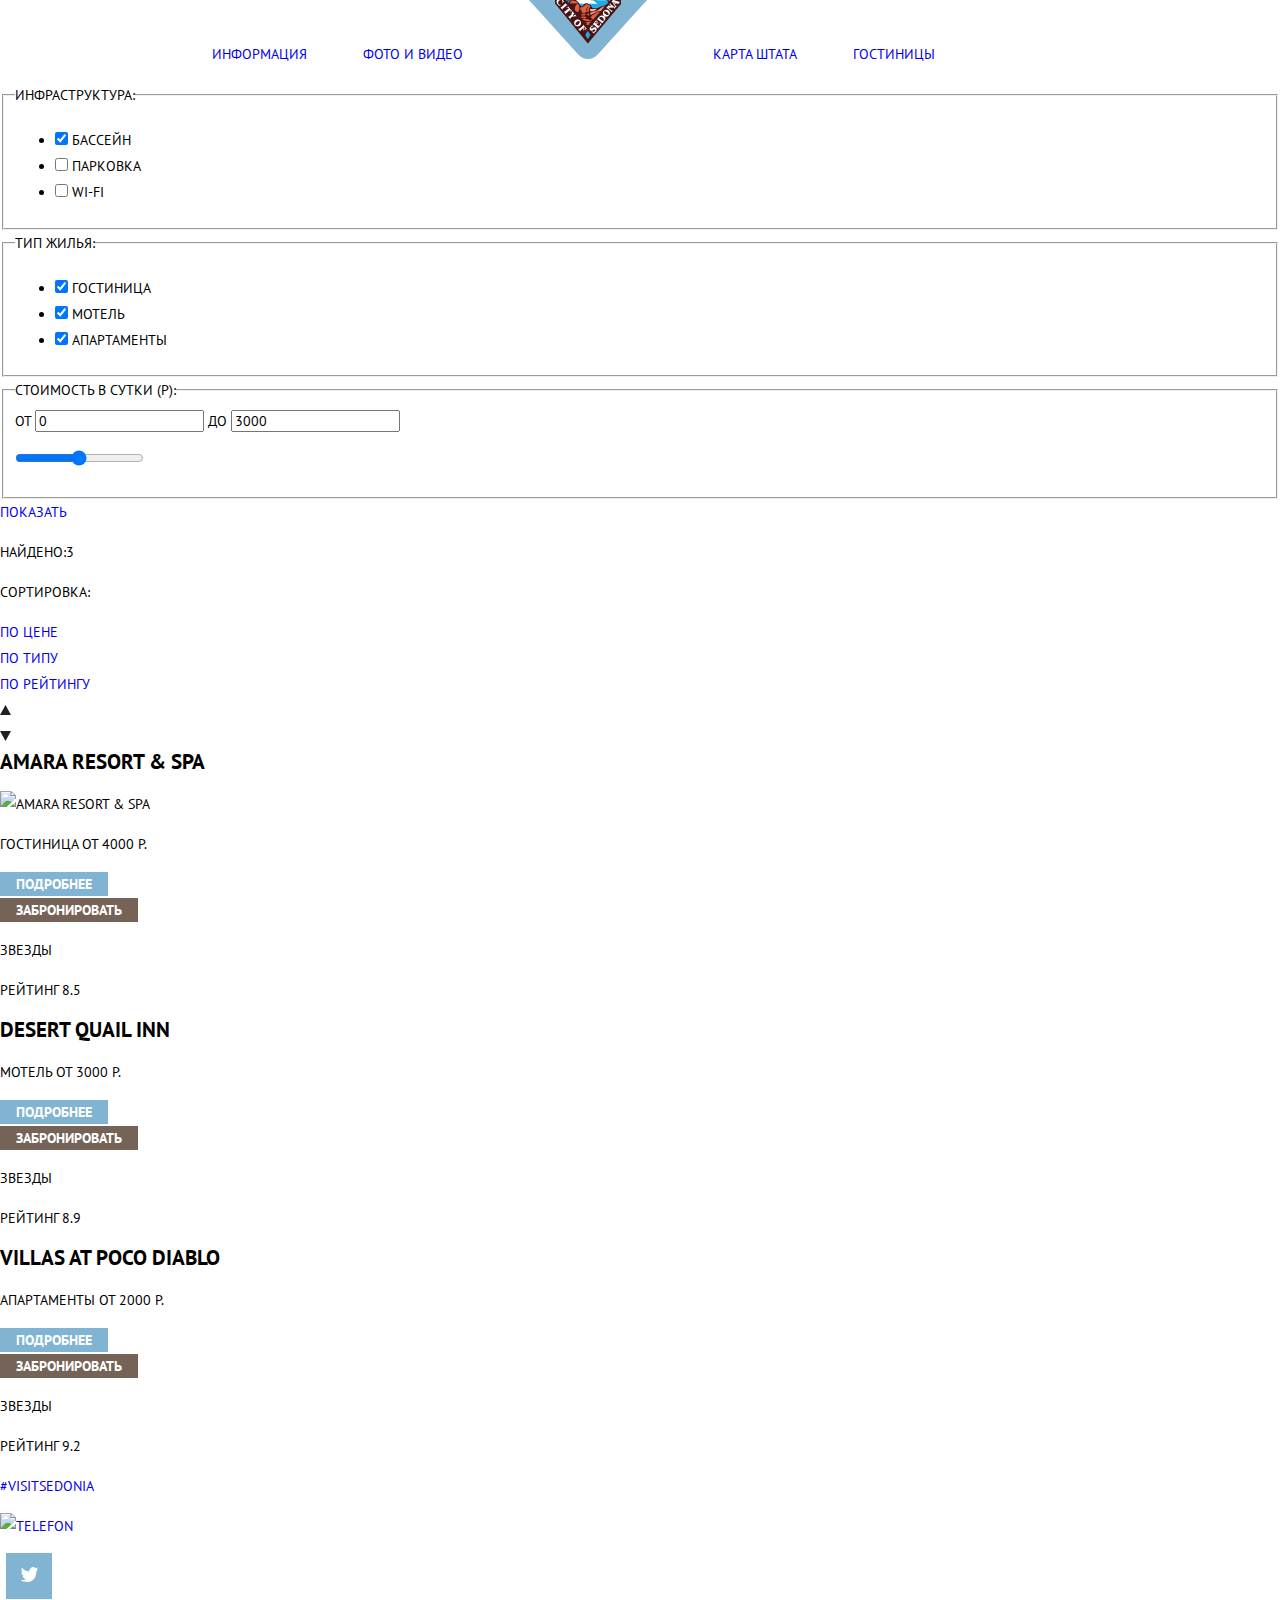
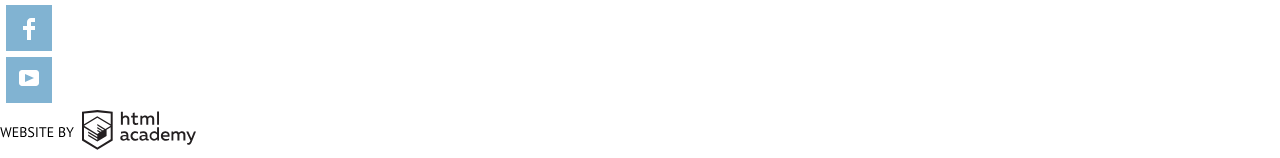
==== commit f4151f28: "Исправления №2 к "Начинаем базовую стилизацию"" ====
--- a/hotels.html
+++ b/hotels.html
@@ -9,19 +9,22 @@
 
 <body>
   <header>
-    <nav class="navigation">
-      <a href="index.html">
-        <img src="img/logo-sedona.svg" width="138" height="70" alt="Логотип Sedona">
-      </a>
-      <ul>
-        <li><a href="#" aria-label="Информация">Информация</a></li>
-          <li><a href="#" aria-label="Фото">Фото и видео</a></li>
-          <li><a href="#" aria-label="Карта">Карта штата</a></li>    
-          <li><a href="hotels.html" aria-label="Гостиницы">Гостиницы</a></li>
-      </ul>
+    
+    <nav class="nav_links">
+        <ul>
+            <li><a href="#" aria-label="Информация">Информация</a></li>
+            <li><a href="#" aria-label="Фото">Фото и видео</a></li>
+            <li>
+              <a href="index.html">
+              <img src="img/logo-sedona.svg" class="logo" width="138" height="70" alt="Логотип_Седона">
+              </a>
+            </li>
+            <li><a href="#" aria-label="Карта">Карта штата</a></li>    
+            <li><a href="hotels.html" aria-label="Гостиницы">Гостиницы</a></li>
+        </ul>
     </nav>
-  </header>
-
+</header>
+<br>
 <main>
   <form action="https://echo.htmlacademy.ru" method="get">
     <fieldset>
@@ -110,18 +113,18 @@
     <ul>
       <li>
         <div class="name-of-hotel">
-          <a href="#" aria-label="Amara Resort & Spa">Amara Resort & Spa</a>
-        </div>
-        <p>
-          <img src="img/amara.jpg" width="135" height="90" alt="Amara Resort & Spa">
+          <a href="#" aria-label="amara Resort & Spa">Amara Resort & Spa</a>
+        </div>
+        <p>
+          <img src="img/amara.jpg" width="135" height="90" alt="amara Resort & Spa">
         </p>
         <p>
           Гостиница от 4000 Р.
         </p>
-        <div class="btn-detailed">
+        <div class="button-default btn-detailed">
           <a href="#" aria-label="Подробнее">Подробнее</a>
         </div>
-        <div class="btn-book">
+        <div class="button-default btn-book">
           <a href="#" aria-label="Забронировать">Забронировать</a>
         </div>
         <section>
@@ -131,15 +134,15 @@
       </li>
       <li>
         <div class="name-of-hotel">
-          <a href="#" aria-label="Desert Quail Inn">Desert Quail Inn</a>
+          <a href="#" aria-label="desert Quail Inn">Desert Quail Inn</a>
         </div>
         <p>
           Мотель от 3000 Р.
         </p>
-        <div class="btn-detailed">
+        <div class="button-default btn-detailed">
           <a href="#" aria-label="Подробнее">Подробнее</a>
         </div>
-        <div class="btn-book">
+        <div class="button-default btn-book">
           <a href="#" aria-label="Забронировать">Забронировать</a>
         </div>
         <section>
@@ -149,15 +152,15 @@
       </li>
       <li>
         <div class="name-of-hotel">
-          <a href="#" aria-label="Villas at Poco Diablo">Villas at Poco Diablo</a>
+          <a href="#" aria-label="villas at Poco Diablo">Villas at Poco Diablo</a>
         </div>
         <p>
           Апартаменты от 2000 Р.
         </p>
-        <div class="btn-detailed">
+        <div class="button-default btn-detailed">
           <a href="#" aria-label="Подробнее">Подробнее</a>
         </div>
-        <div class="btn-book">
+        <div class="button-default btn-book">
           <a href="#" aria-label="Забронировать">Забронировать</a>
         </div>
         <section>
--- a/css/style.css
+++ b/css/style.css
@@ -13,9 +13,33 @@
   --social-btn-press:  #5496BD;
   --htmlacademy-put:  #669EC0;
   --htmlacademy-press:  #5496BD;
-}
-
-
+  --nav-put: #669EC0;
+  --nav-press: #5496BD;
+}
+
+/* Navigation */
+header {
+  display: flex;
+  
+  align-items: center;
+  padding: 0px 10px;
+  height: 56px;
+  background-color: var(--basic-white);
+}
+
+.nav_links {
+  display: inline-block;
+  padding: 94px 26px;
+  margin: 150px;
+}
+
+.nav_links li a:hover {
+  color: var(--nav-put);
+}
+
+.nav_links li a:hover {
+  color: var(--nav-press);
+}
 /* Global */
 
 
@@ -31,6 +55,11 @@
   background-color: var(--basic-white);
 }
 
+.nav_links li {
+  display: inline-block;
+  padding: 94px 26px;
+}
+
 a {
   text-decoration: none;
 }
@@ -40,28 +69,29 @@
   height: auto;
 }
 
-.social-icon ul {
+.social-icon ul, .nav_links ul, .found ul, .result-of-search ul {
   list-style-type: none;
-}
-
-.navigation ul {
-  list-style-type: none;
-}
+  margin: 0; padding: 0;
+}
+
+
 
 /* Hotel filter */
 
-
-.btn-search a {
-    text-decoration: none;
-    font-size: 21px;
+.button-default a {
+  text-decoration: none;
+  font-size: 21px;
+  color: white;
+  font-weight: bold;
+  font-family: "PT Sans", "Arial", "sans-serif";
+  font-style: normal;
+}
+
+.btn-search a {    
     background-color: var(--basic-blue);
     padding: 16px 182px;
-    color: var(--basic-white);
     width: 458px;
     height: 58px;
-    font-weight: bold;
-    font-family: "PT Sans", "Arial";
-    font-style: normal;
 }
 
 .btn-search a:hover {
@@ -73,16 +103,10 @@
 }
 
 .btn-search-of-hotels a {
-    text-decoration: none;
-    font-size: 21px;
     background-color: var(--basic-brown); 
     padding: 16px 182px;
-    color: var(--basic-white);
     width: 568px;
     height: 86px;
-    font-weight: bold;
-    font-family: "PT Sans", "Arial";
-    font-style: normal;
 }
 
 .btn-search-of-hotels a:hover {
@@ -93,16 +117,12 @@
   background-color: var(--book-press);
 }
 
-.btn-detailed a {
-    font-size: 14px;
+.btn-detailed a {   
+    font-size: 14px; 
     background-color: var(--basic-blue); 
-    padding: 3px 16px;
-    color: var(--basic-white);
+    padding: 3px 16px;    
     width: 110px;
-    height: 27px;
-    font-weight: bold;
-    font-family: "PT Sans", "Arial";
-    font-style: normal;
+    height: 27px;  
 }
 
 .btn-detailed  a:hover {
@@ -114,15 +134,11 @@
 }
 
 .btn-book a {
-  font-size: 14px;
+  font-size: 14px; 
   background-color: var(--basic-brown); 
   padding: 3px 16px;
-  color: #FFFFFF;
   width: 142px;
   height: 27px;
-  font-weight: bold;
-  font-family: "PT Sans", "Arial";
-  font-style: normal;
 }
 
 .btn-book a:hover {
@@ -142,7 +158,7 @@
     width: 240px;
     height: 26px;
     font-weight: bold;
-    font-family: "PT Sans", "Arial";
+    font-family: "PT Sans", "Arial", "sans-serif";
     font-style: normal;
 
 }
@@ -190,4 +206,5 @@
   color: var(--htmlacademy-press);
   mix-blend-mode: normal;
   opacity: 0.3;
-}+}
+
